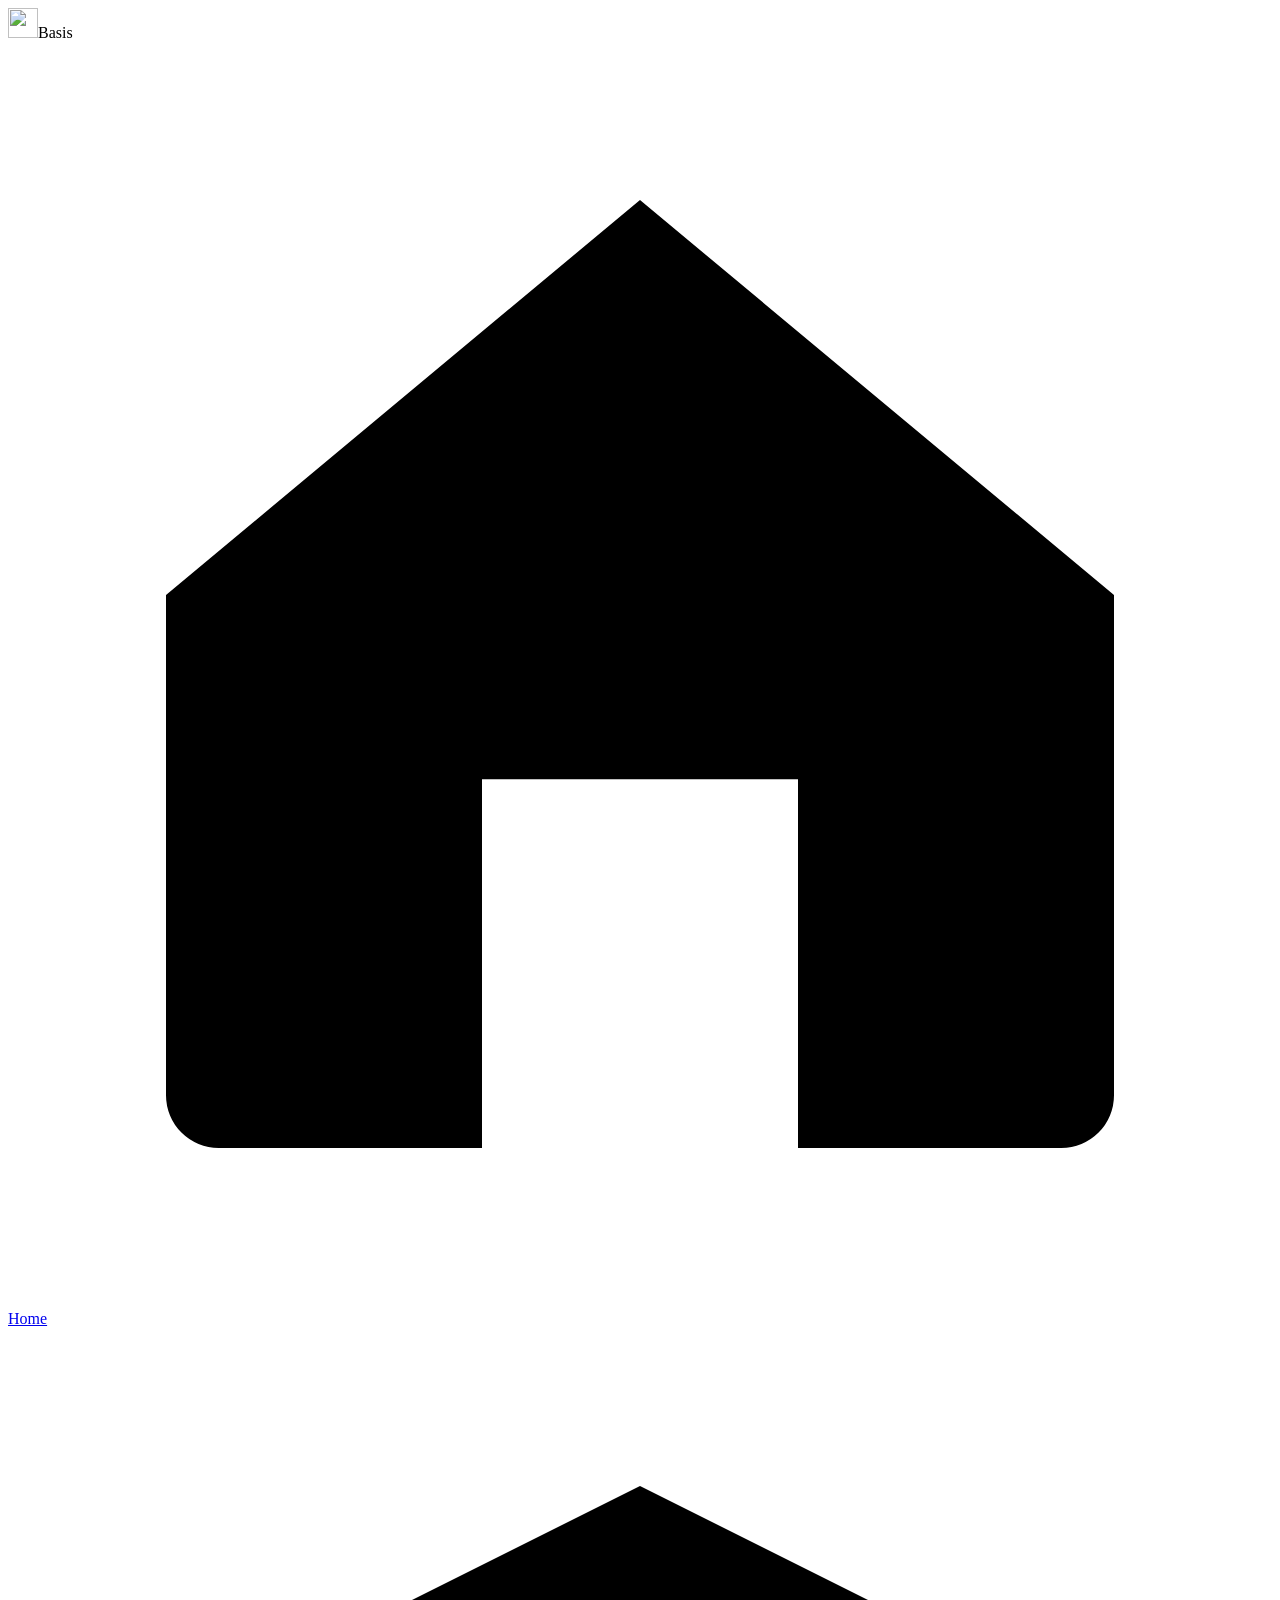
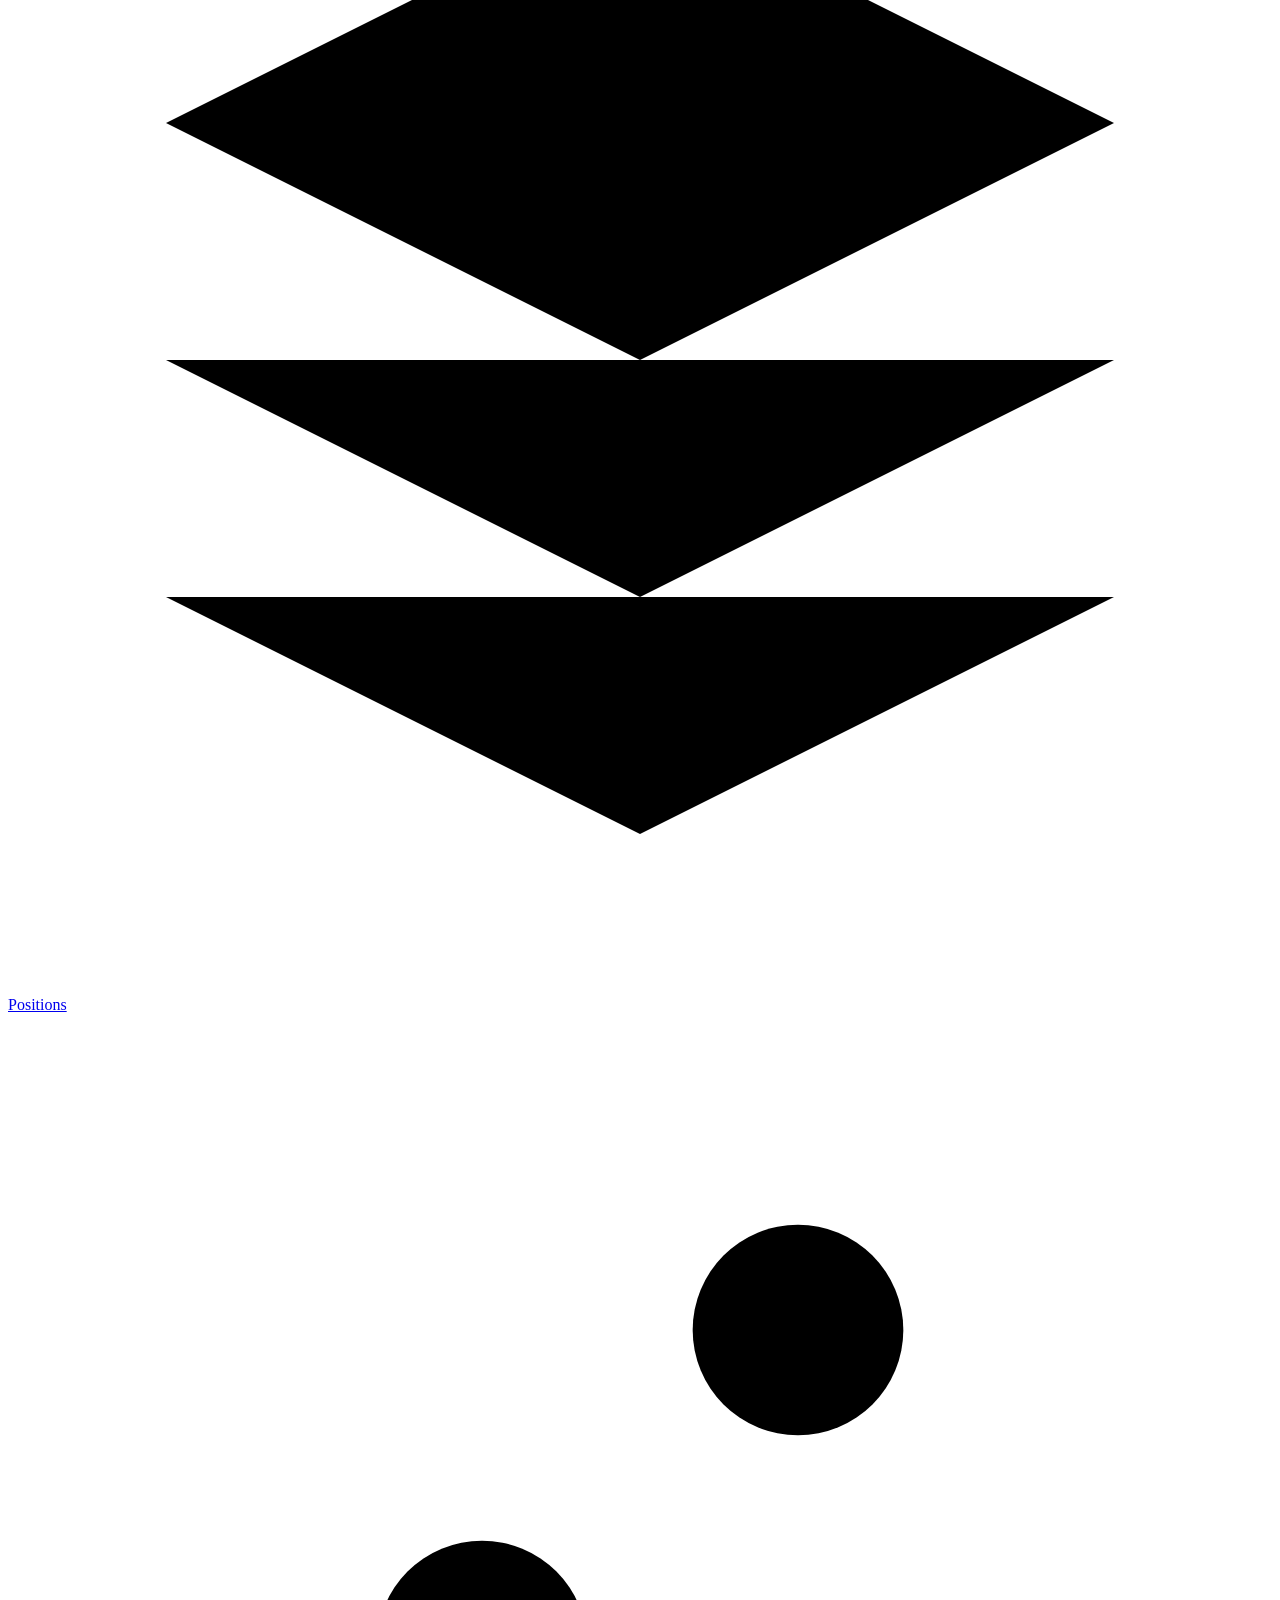
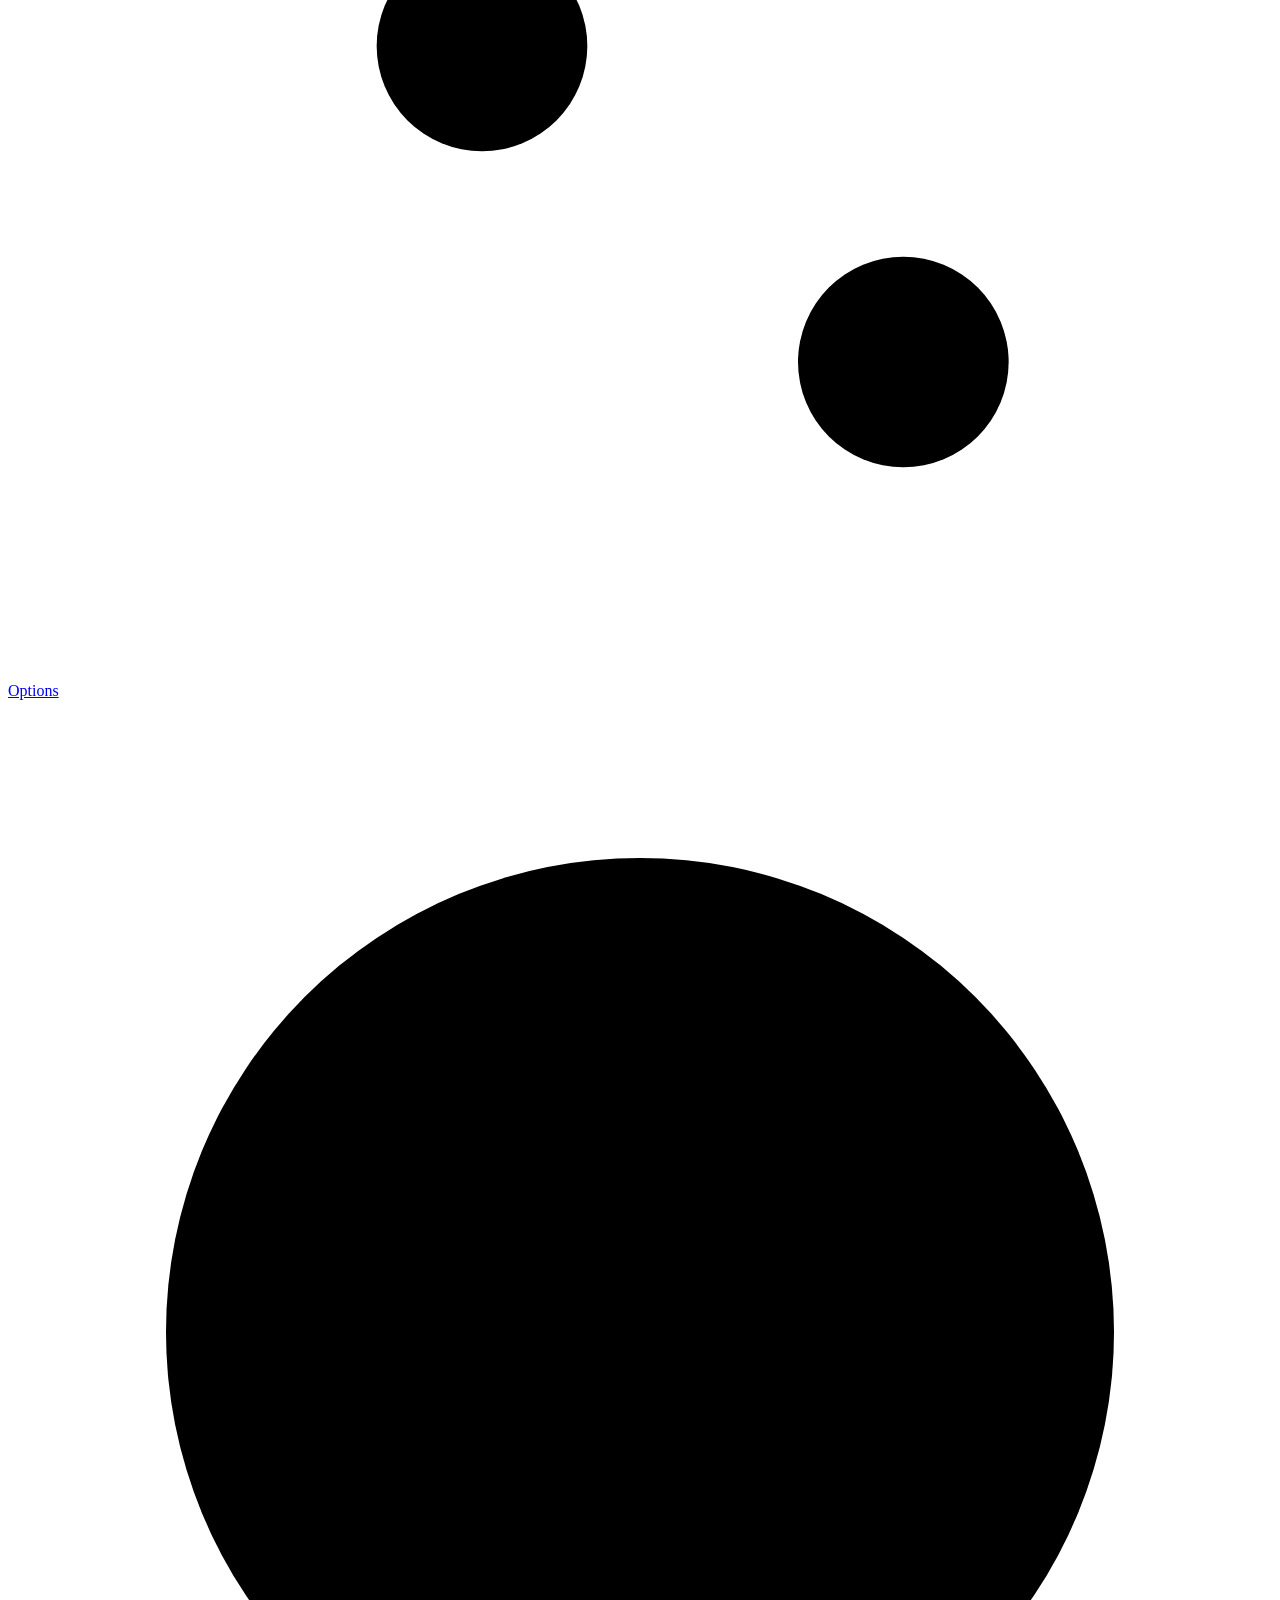
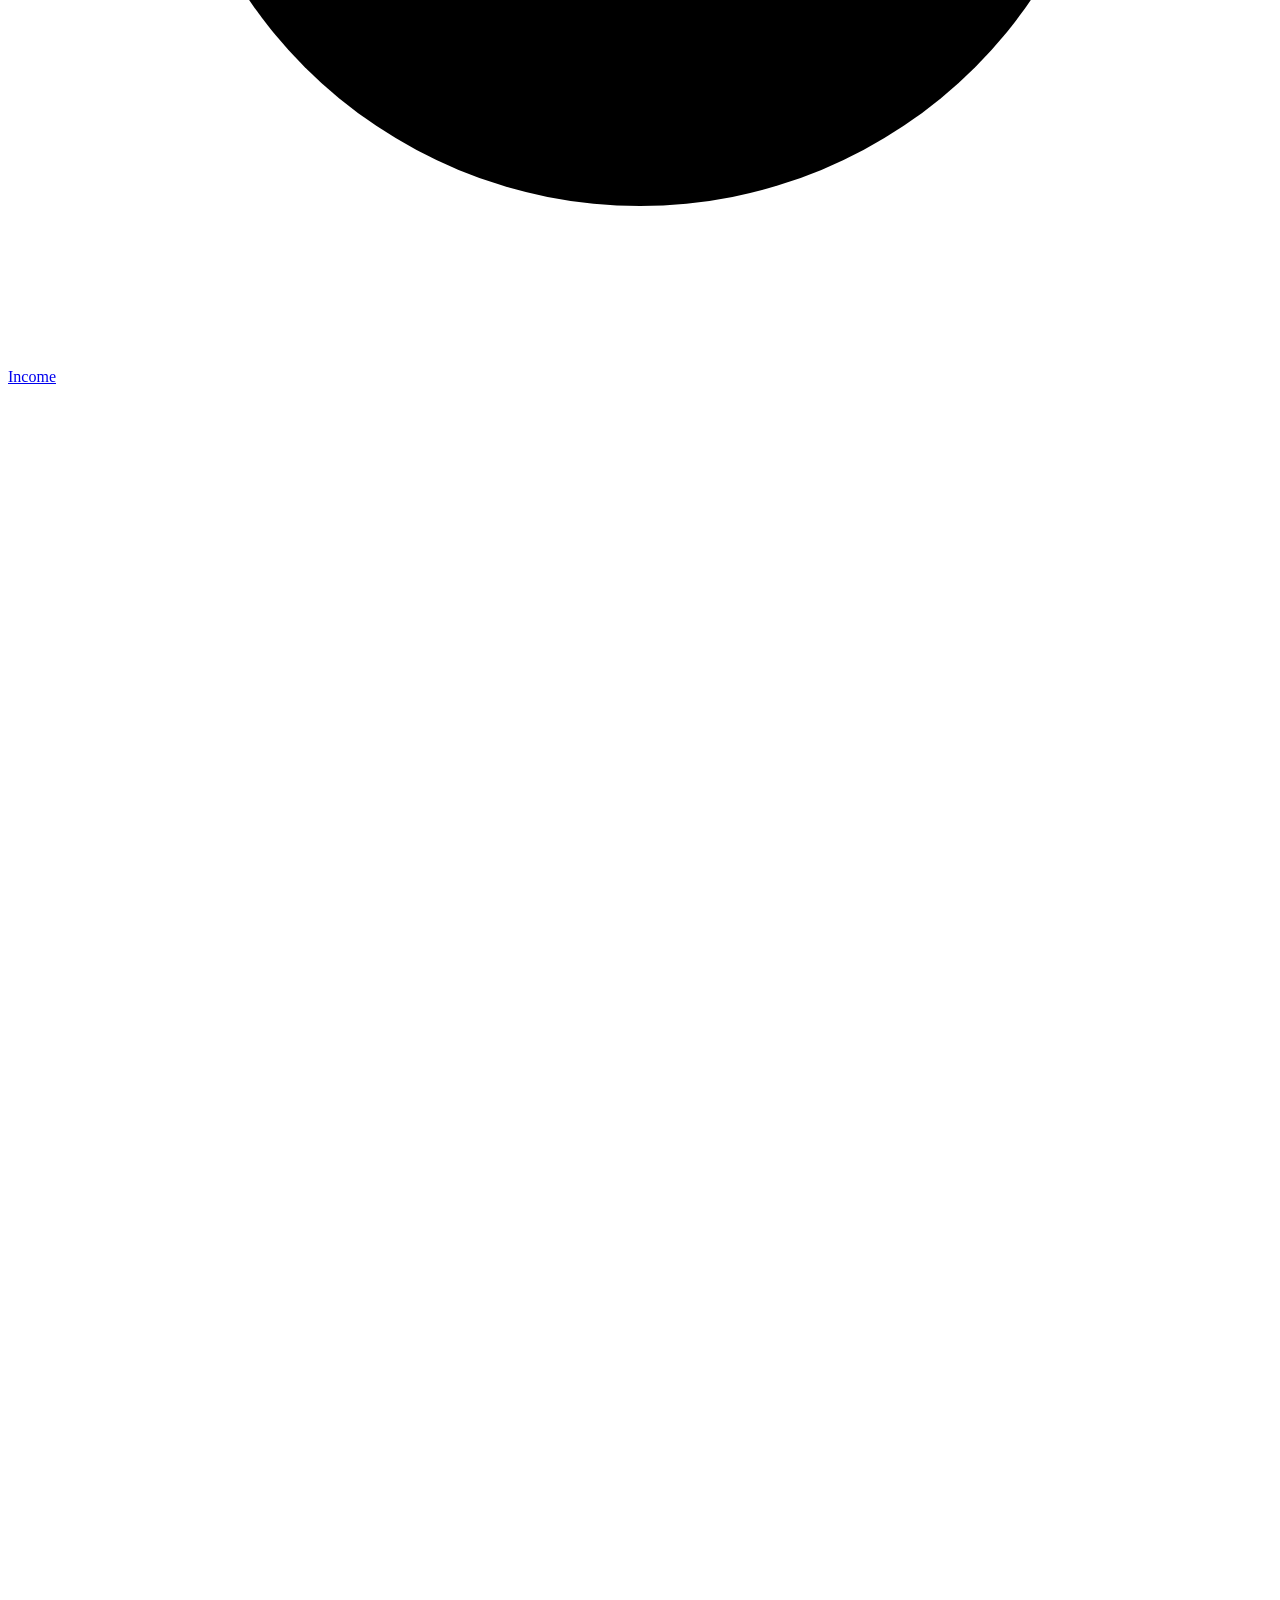
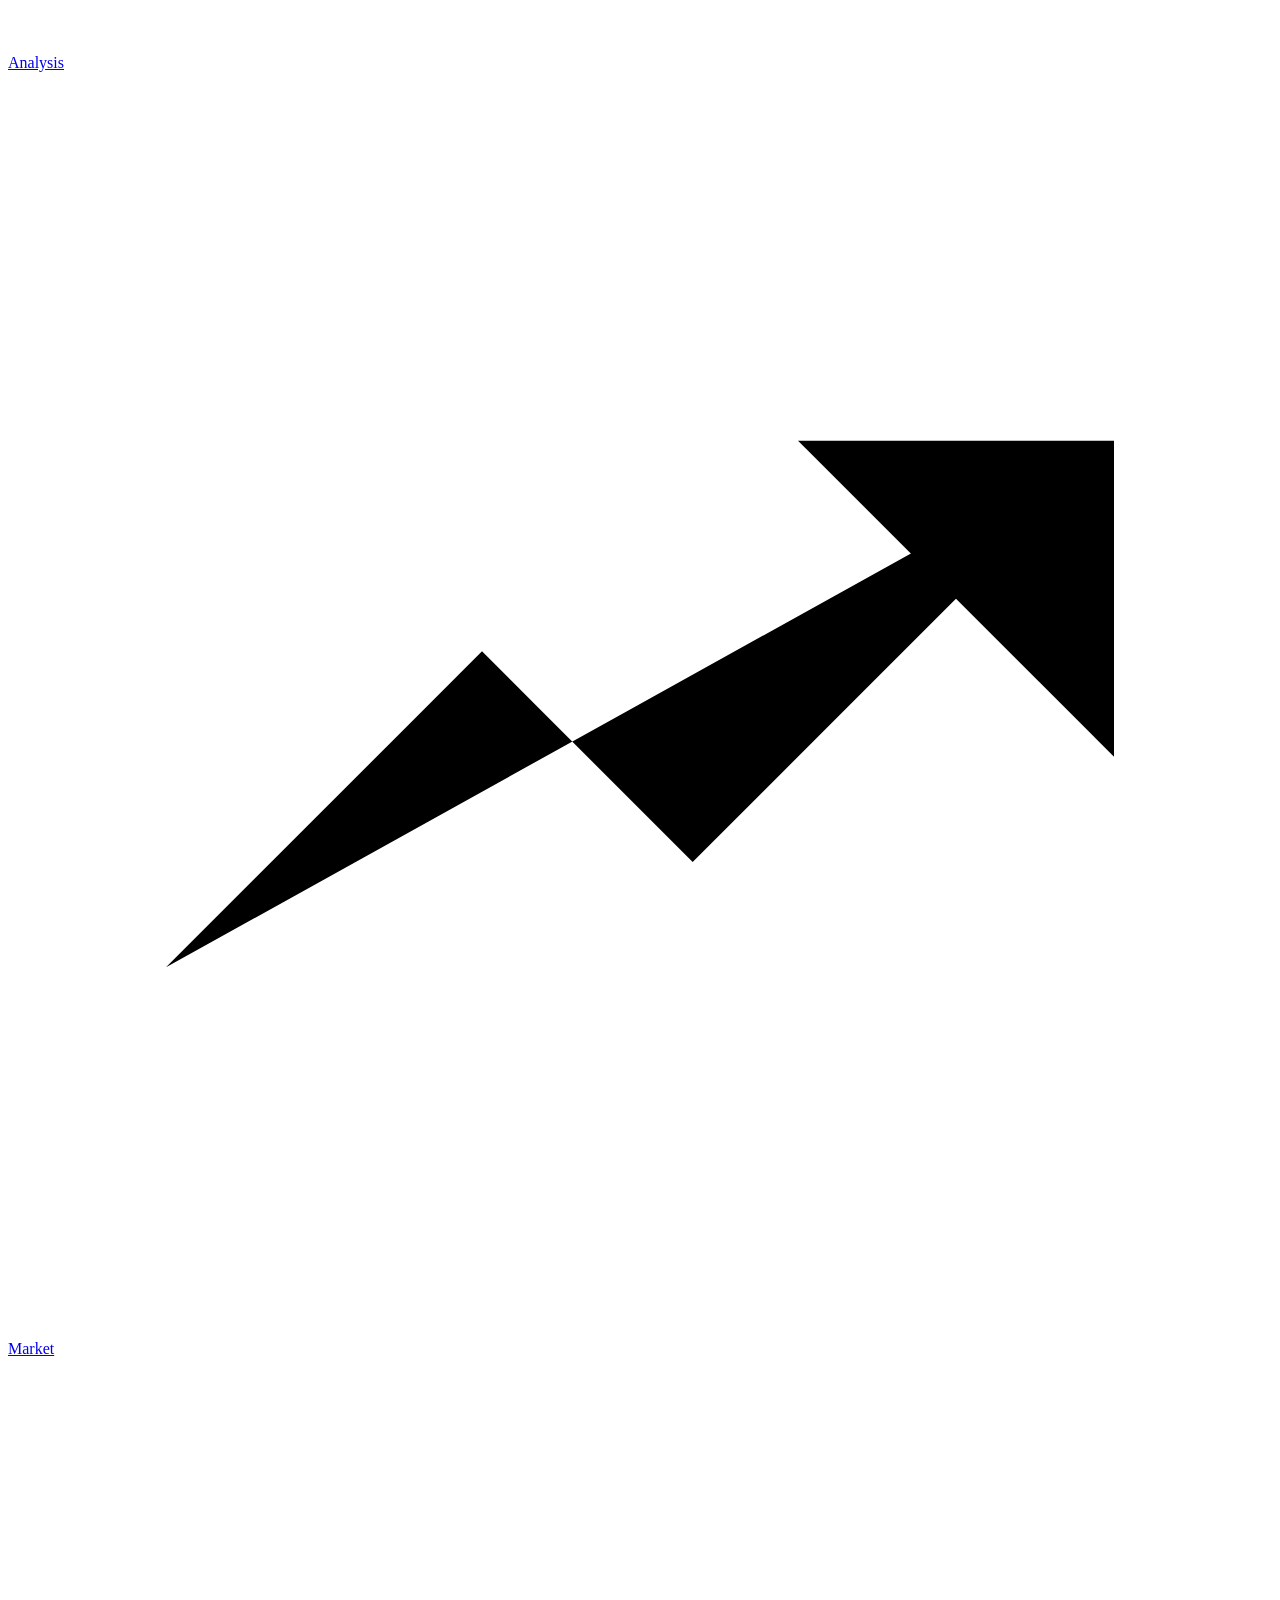
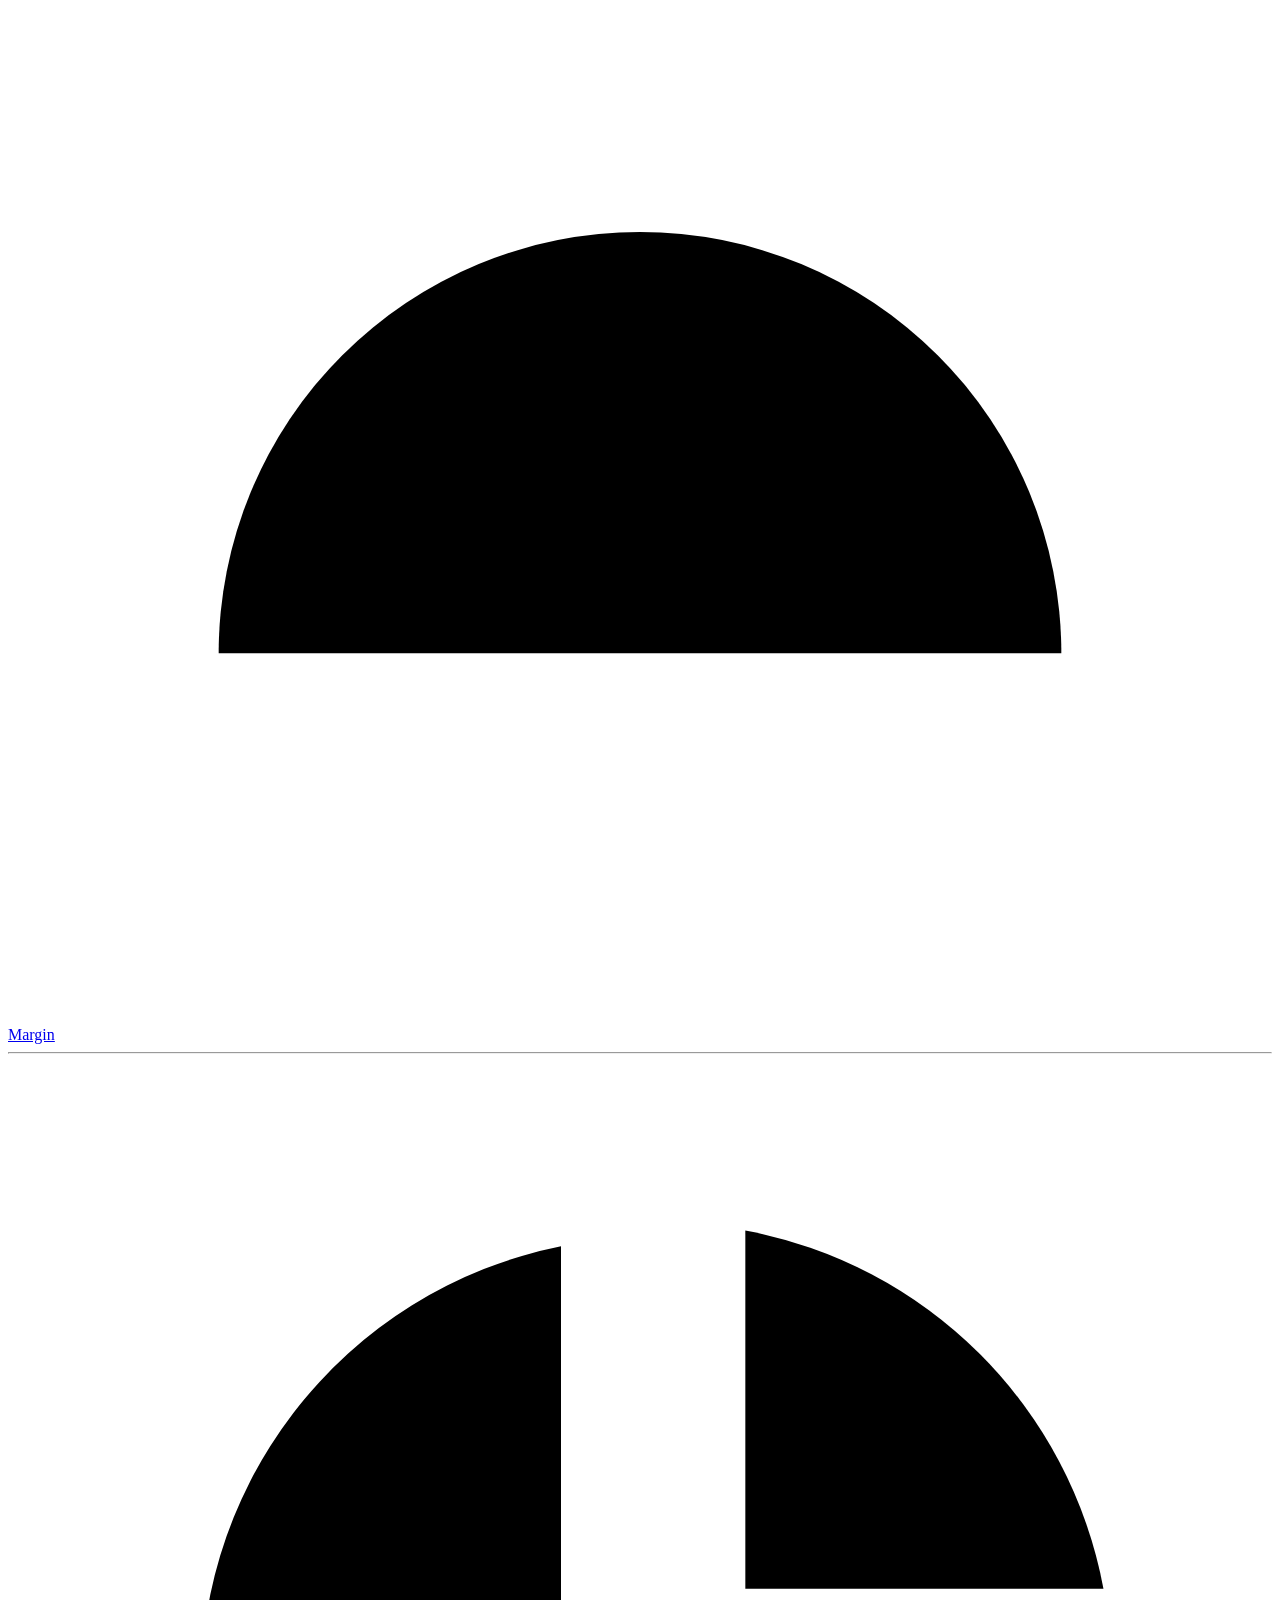
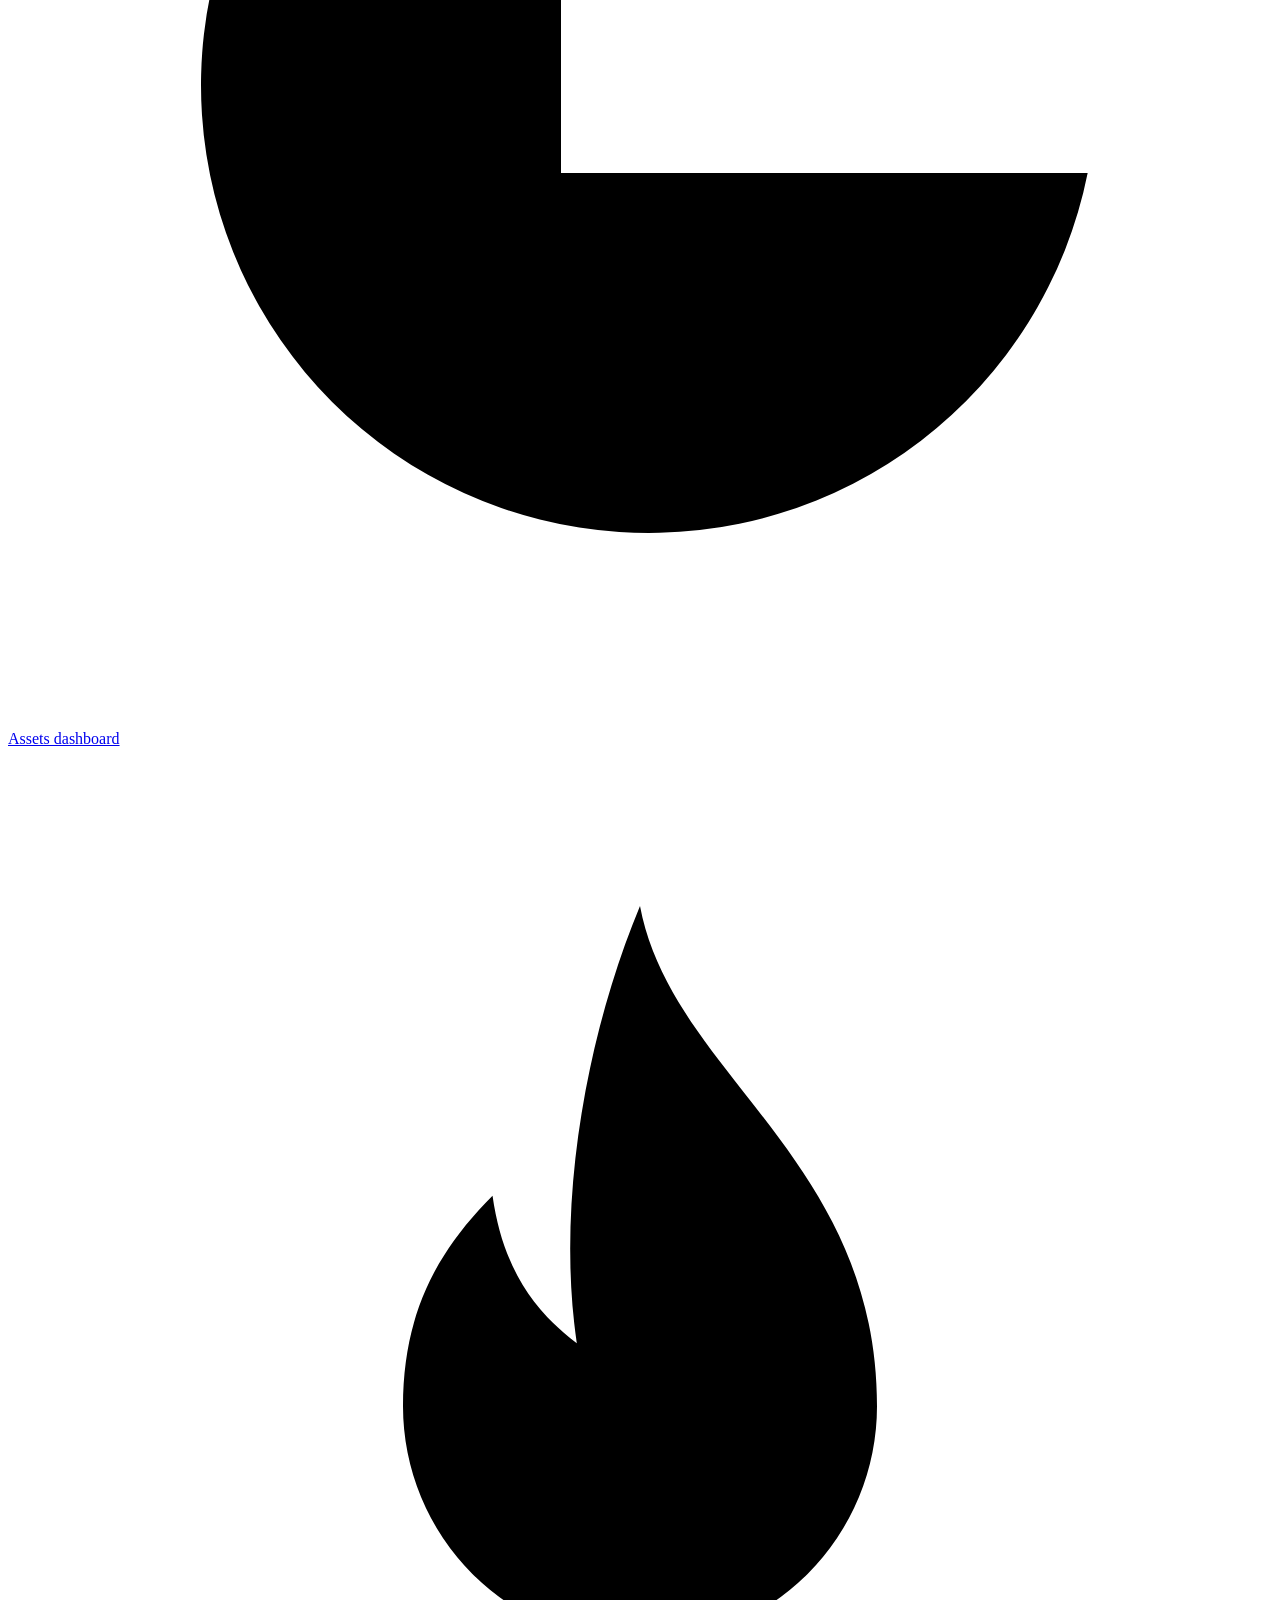
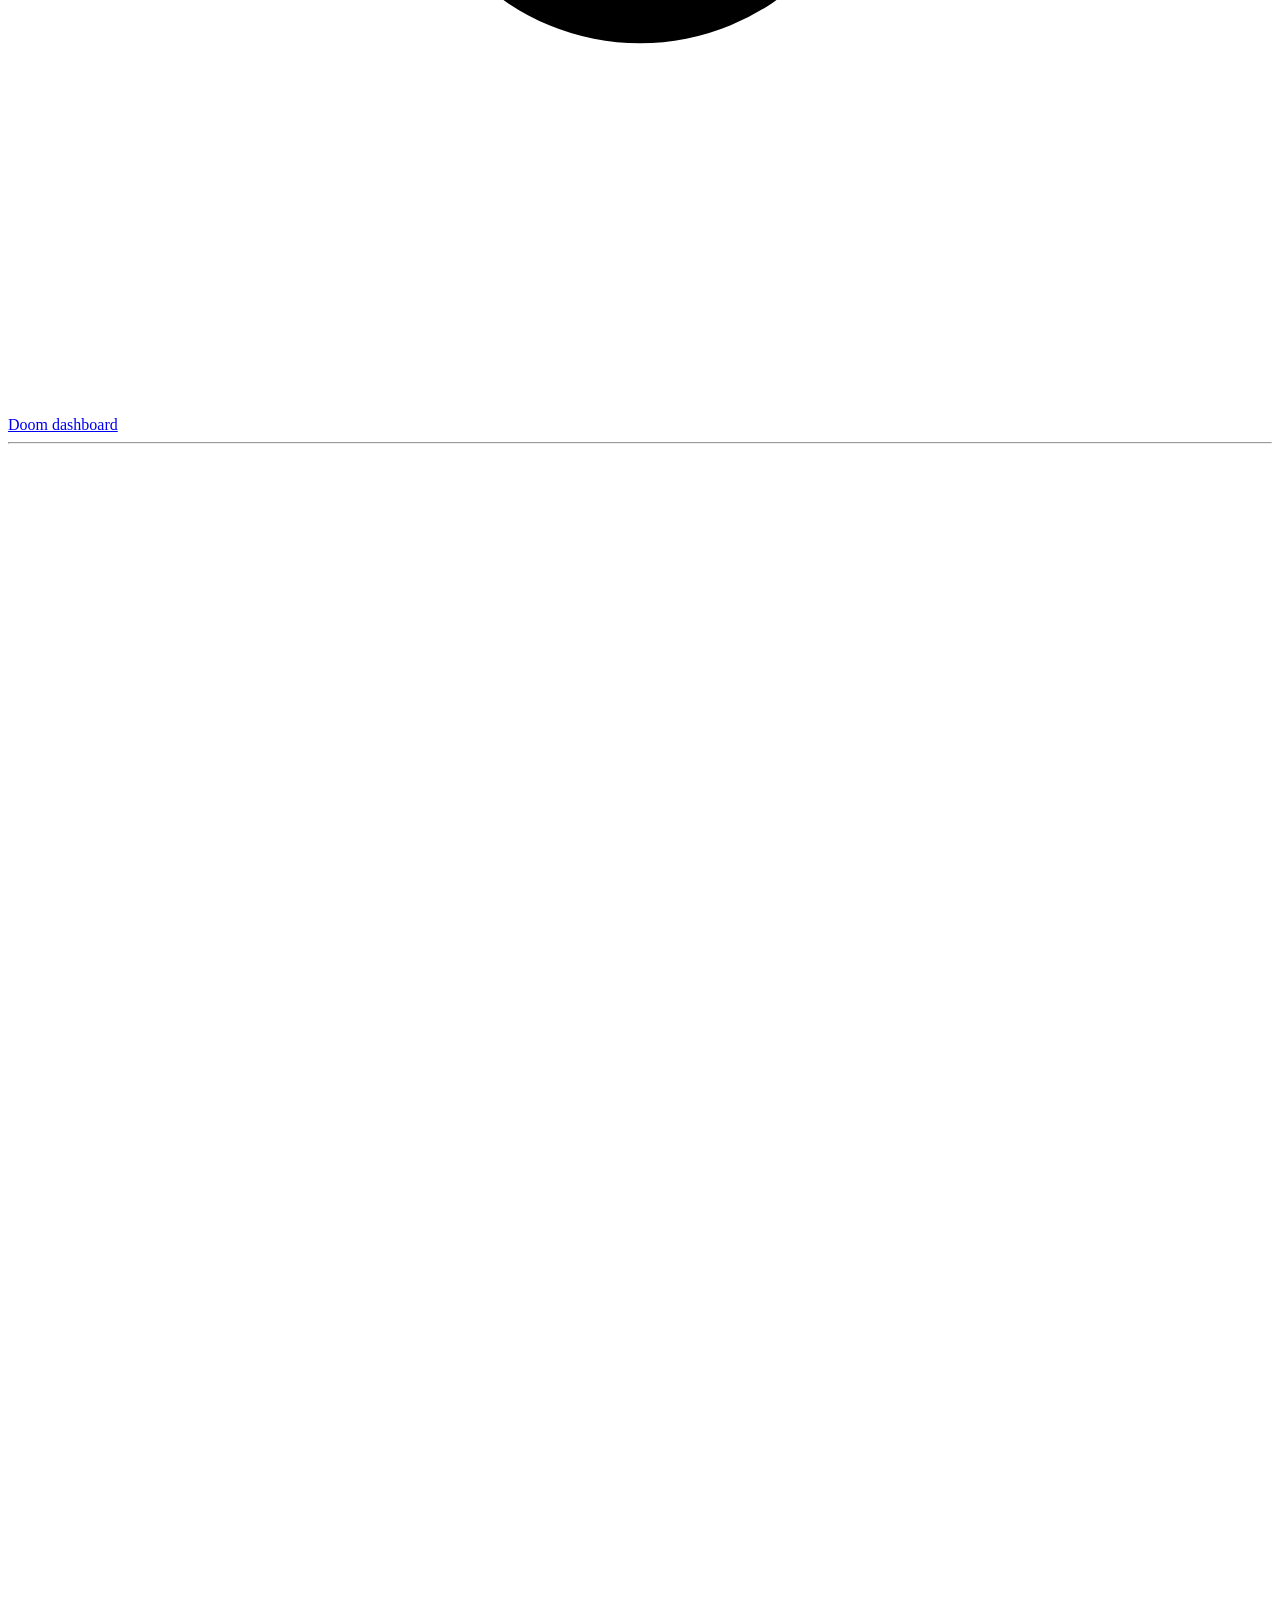
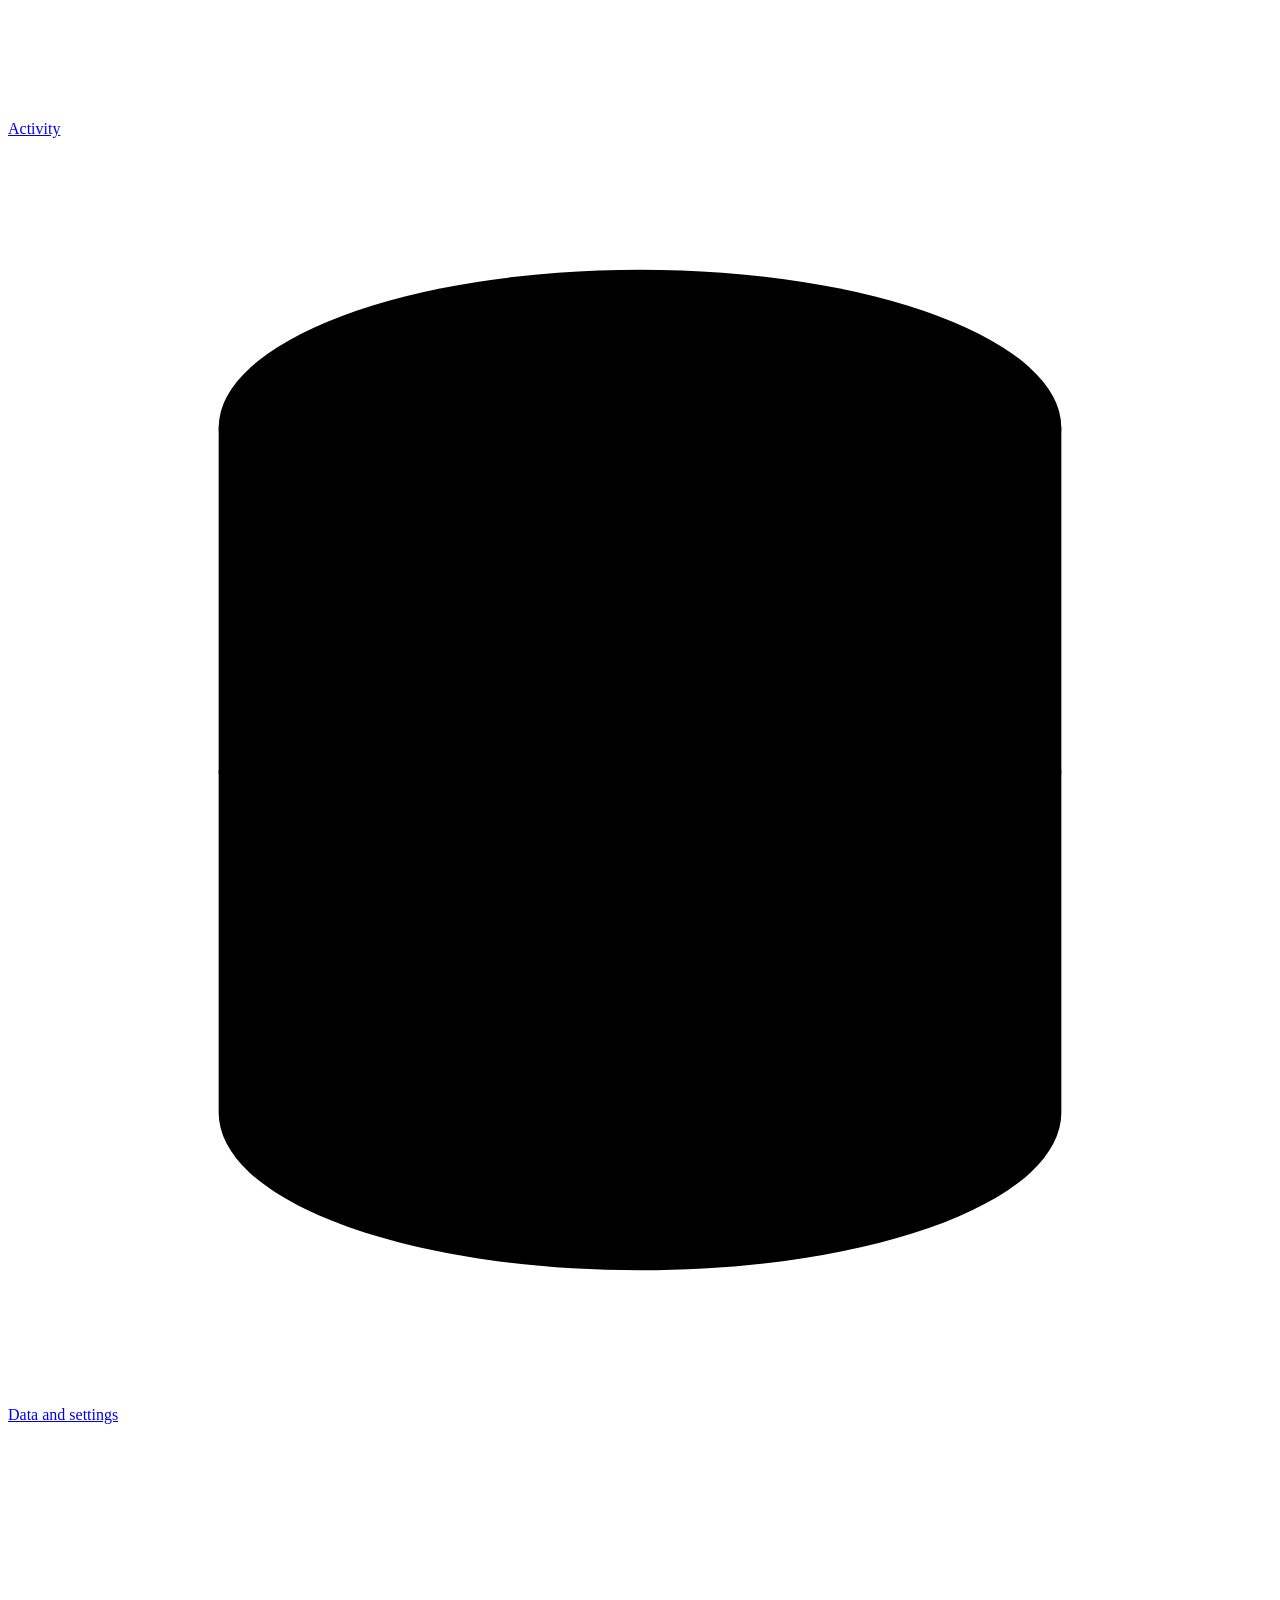
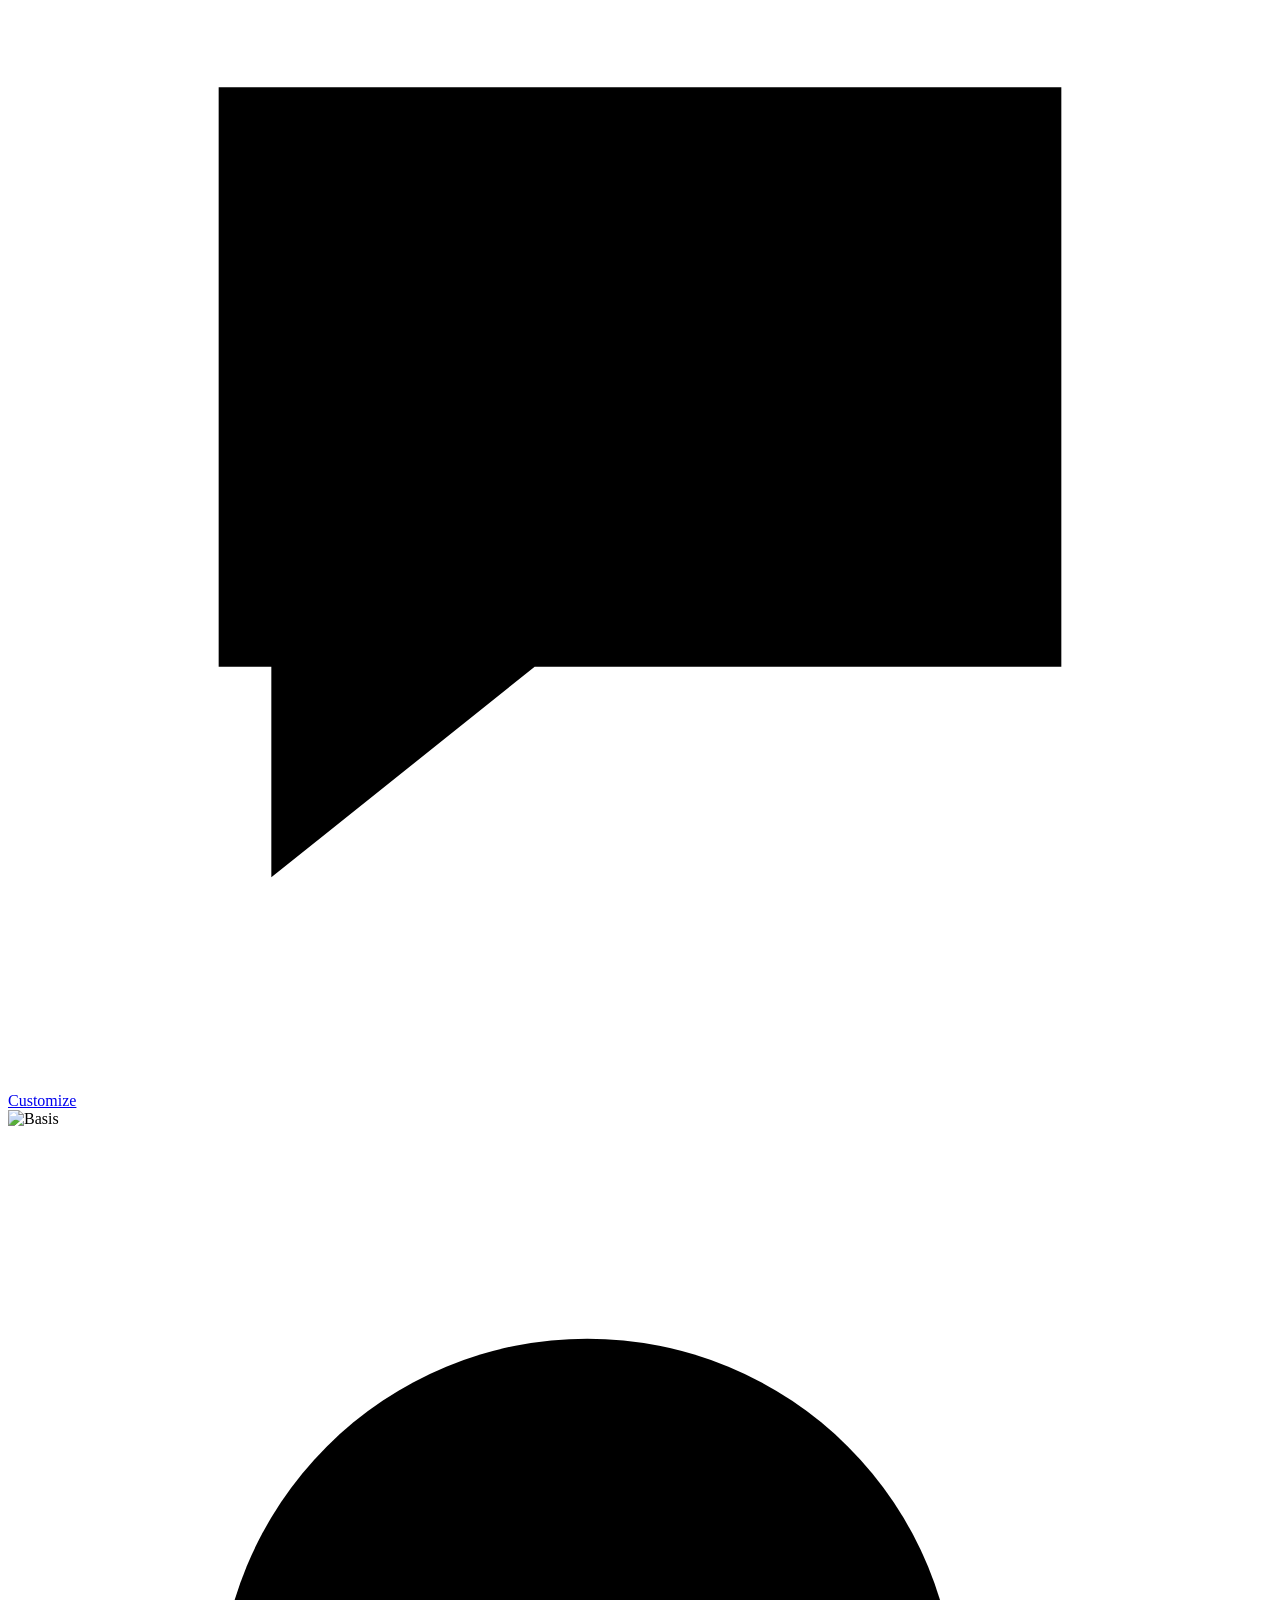
==== web/index.html @ 5807b5ec "Basis 1.0.0: portfolio dashboard, desktop program for Windows A portfolio dashboard that runs on you" ====
<!doctype html>
<html lang="en">
<head>
<meta charset="utf-8">
<meta name="viewport" content="width=device-width, initial-scale=1, viewport-fit=cover">
<title>Basis</title>
<meta name="theme-color" content="#0A0A14">
<meta name="apple-mobile-web-app-capable" content="yes">
<meta name="mobile-web-app-capable" content="yes">
<meta name="apple-mobile-web-app-status-bar-style" content="black-translucent">
<meta name="apple-mobile-web-app-title" content="Basis">
<link rel="icon" href="/static/icon.svg" type="image/svg+xml">
<link rel="apple-touch-icon" href="/static/apple-touch-icon.png">
<link rel="manifest" href="/static/manifest.webmanifest">
<link rel="stylesheet" href="/static/fonts/fonts.css">
<link rel="stylesheet" href="/static/app.css">
</head>
<body>
<div class="shell">
  <nav class="side" id="side" aria-label="Sections">
    <div class="brand"><img src="/static/icon.svg" alt="" width="30" height="30"><span>Basis</span></div>
    <a href="/" data-page="home"><svg viewBox="0 0 24 24" aria-hidden="true"><path d="M3 10.5 12 3l9 7.5V20a1 1 0 0 1-1 1h-5v-7H9v7H4a1 1 0 0 1-1-1z"/></svg><span>Home</span></a>
    <a href="/positions" data-page="positions"><svg viewBox="0 0 24 24" aria-hidden="true"><path d="m12 3 9 4.5-9 4.5-9-4.5z"/><path d="m3 12 9 4.5 9-4.5"/><path d="m3 16.5 9 4.5 9-4.5"/></svg><span>Positions</span></a>
    <a href="/options" data-page="options"><svg viewBox="0 0 24 24" aria-hidden="true"><path d="M4 6h9m4 0h3M4 12h3m4 0h9M4 18h11m4 0h1"/><circle cx="15" cy="6" r="2"/><circle cx="9" cy="12" r="2"/><circle cx="17" cy="18" r="2"/></svg><span>Options</span></a>
    <a href="/income" data-page="income"><svg viewBox="0 0 24 24" aria-hidden="true"><circle cx="12" cy="12" r="9"/><path d="M15 9.5c-.5-1-1.6-1.5-3-1.5-1.7 0-3 .8-3 2s1 1.8 3 2 3 .8 3 2-1.3 2-3 2c-1.4 0-2.5-.5-3-1.5M12 6v12"/></svg><span>Income</span></a>
    <a href="/analysis" data-page="analysis"><svg viewBox="0 0 24 24" aria-hidden="true"><path d="M5 20V11M12 20V4M19 20v-6M2.5 20h19"/></svg><span>Analysis</span></a>
    <a href="/market" data-page="market"><svg viewBox="0 0 24 24" aria-hidden="true"><path d="m3 17 6-6 4 4 8-8"/><path d="M15 7h6v6"/></svg><span>Market</span></a>
    <a href="/risk" data-page="risk"><svg viewBox="0 0 24 24" aria-hidden="true"><path d="M4 17a8 8 0 1 1 16 0"/><path d="m12 17 4-6"/><path d="M4 20h16"/></svg><span>Margin</span></a>
    <hr>
    <a href="/assets" data-page="assets"><svg viewBox="0 0 24 24" aria-hidden="true"><path d="M20.5 13.5A8.5 8.5 0 1 1 10.5 3.5v10z"/><path d="M14 3.2a8.5 8.5 0 0 1 6.8 6.8H14z"/></svg><span>Assets dashboard</span></a>
    <a href="/doom" data-page="doom"><svg viewBox="0 0 24 24" aria-hidden="true"><path d="M12 3c.6 3.2 4.5 4.8 4.5 9.5a4.5 4.5 0 0 1-9 0c0-1.7.6-2.9 1.7-4 .2 1.4.8 2.2 1.6 2.8C10.4 8.6 11 5.4 12 3z"/></svg><span>Doom dashboard</span></a>
    <hr>
    <a href="/activity" data-page="activity"><svg viewBox="0 0 24 24" aria-hidden="true"><path d="M8 6h13M8 12h13M8 18h13M3.5 6h.01M3.5 12h.01M3.5 18h.01"/></svg><span>Activity</span></a>
    <a href="/settings" data-page="settings"><svg viewBox="0 0 24 24" aria-hidden="true"><ellipse cx="12" cy="5.5" rx="8" ry="3"/><path d="M4 5.5v6.5c0 1.7 3.6 3 8 3s8-1.3 8-3V5.5"/><path d="M4 12v6.5c0 1.7 3.6 3 8 3s8-1.3 8-3V12"/></svg><span>Data and settings</span></a>
    <a href="/customize" data-page="customize"><svg viewBox="0 0 24 24" aria-hidden="true"><path d="M4 5h16v11H10l-5 4v-4H4z"/><path d="M8.5 9.5h7M8.5 12.5h4"/></svg><span>Customize</span></a>
  </nav>
  <div class="content">
    <header class="top">
      <img class="brand-m" src="/static/icon.svg" alt="Basis" width="30" height="30">
      <form class="search" id="searchForm" role="search">
        <svg viewBox="0 0 24 24" aria-hidden="true"><circle cx="11" cy="11" r="7"/><path d="m20 20-4-4"/></svg>
        <input type="text" id="searchBox" list="searchList" placeholder="Search a symbol" aria-label="Search a symbol" autocomplete="off" autocapitalize="characters" spellcheck="false">
        <datalist id="searchList"></datalist>
      </form>
      <div class="sp"></div>
      <div class="sync" id="syncInfo"></div>
      <button type="button" class="updbtn" id="updateBtn" hidden title="A new version of Basis"></button>
      <button type="button" class="iconbtn" id="censorBtn" aria-pressed="false" title="Hide dollar amounts">
        <svg class="eye-on" viewBox="0 0 24 24" aria-hidden="true"><path d="M2.5 12S6 5.5 12 5.5 21.5 12 21.5 12 18 18.5 12 18.5 2.5 12 2.5 12z"/><circle cx="12" cy="12" r="3"/></svg>
        <svg class="eye-off" viewBox="0 0 24 24" aria-hidden="true"><path d="M4 4l16 16"/><path d="M9.5 5.9A9.6 9.6 0 0 1 12 5.5c6 0 9.5 6.5 9.5 6.5a17 17 0 0 1-3 3.8M6.2 7.6A17 17 0 0 0 2.5 12S6 18.5 12 18.5c1.3 0 2.5-.3 3.6-.8"/><path d="M9.9 9.9a3 3 0 0 0 4.2 4.2"/></svg>
      </button>
    </header>
    <main id="main" tabindex="-1"><div class="loading">Loading</div></main>
  </div>
  <nav class="tabbar" aria-label="Sections">
    <a href="/" data-page="home">Home</a>
    <a href="/positions" data-page="positions">Positions</a>
    <a href="/options" data-page="options">Options</a>
    <a href="/income" data-page="income">Income</a>
    <button type="button" id="moreBtn" data-page="more">More</button>
  </nav>
</div>
<div class="sheet-back" id="sheetBack" hidden></div>
<section class="sheet" id="sheet" hidden aria-modal="true" role="dialog"></section>
<div class="tip" id="tip" hidden></div>
<script src="/static/app.js"></script>
</body>
</html>
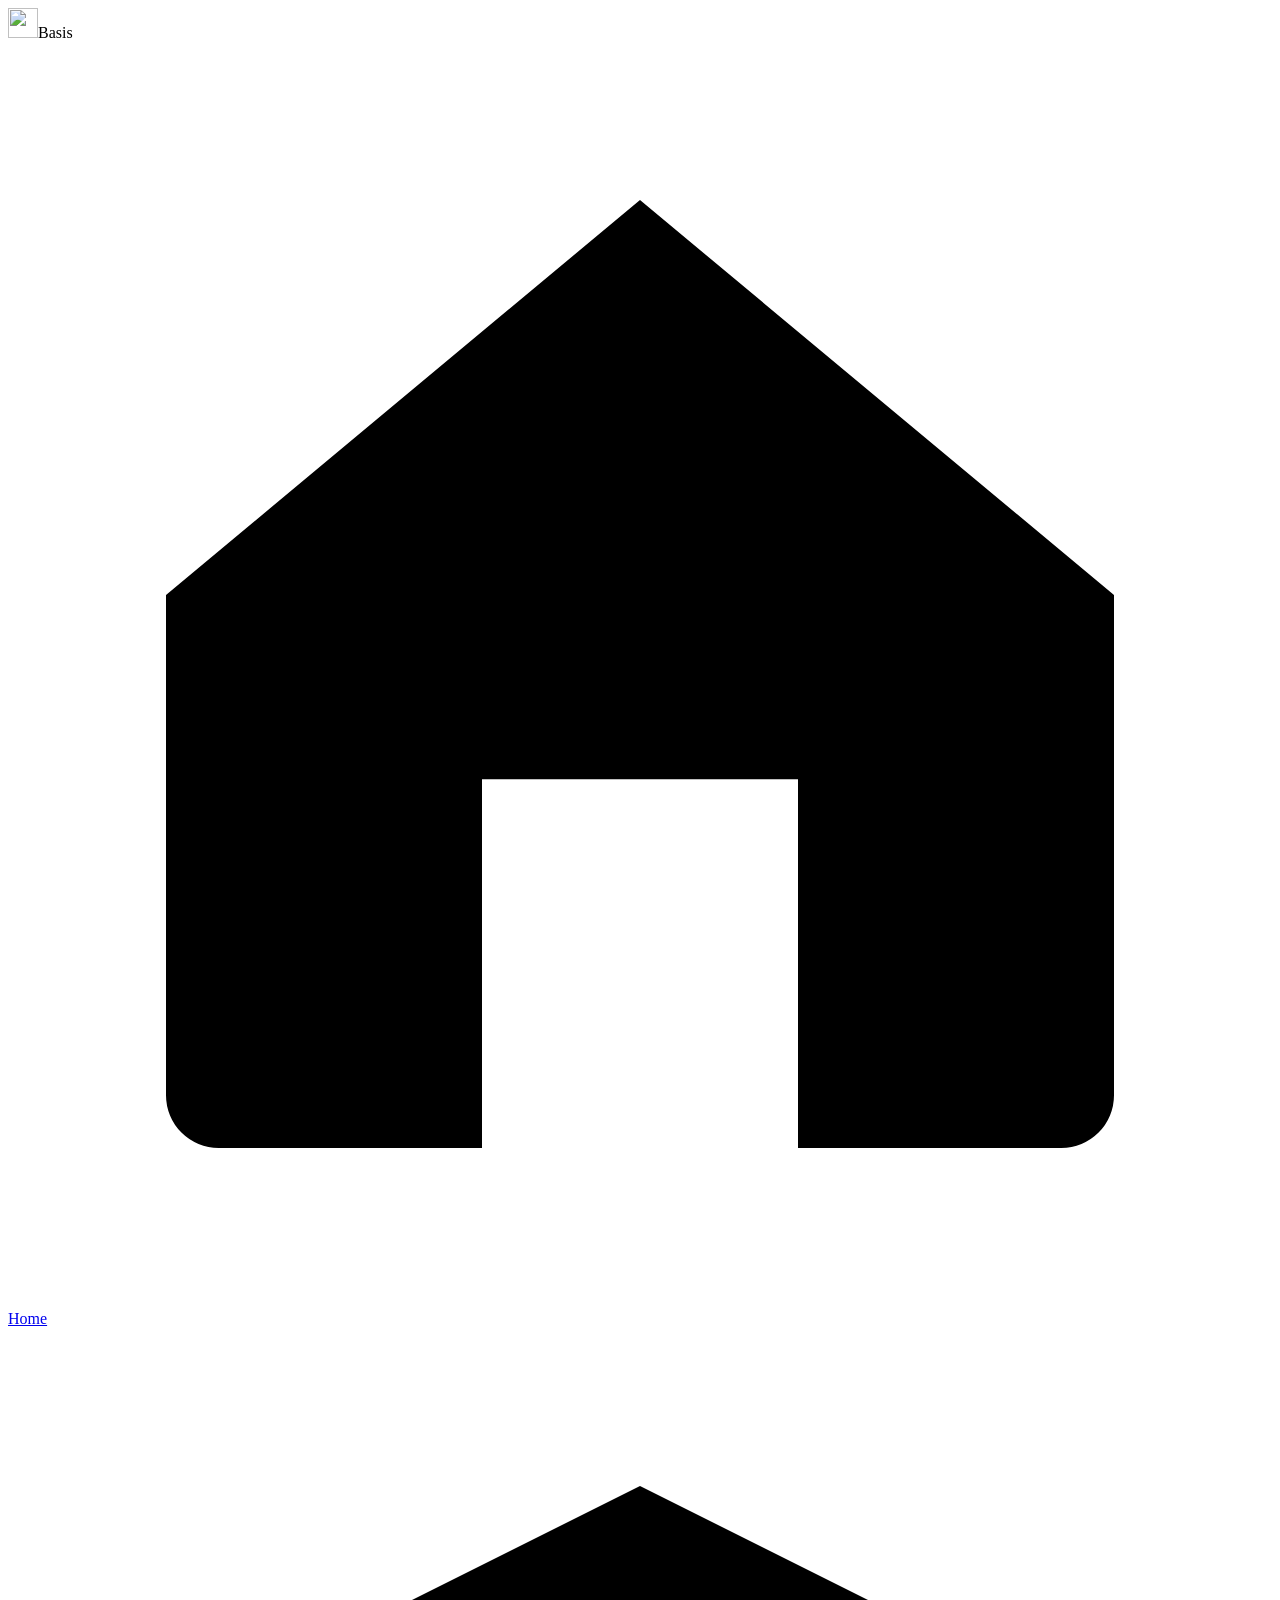
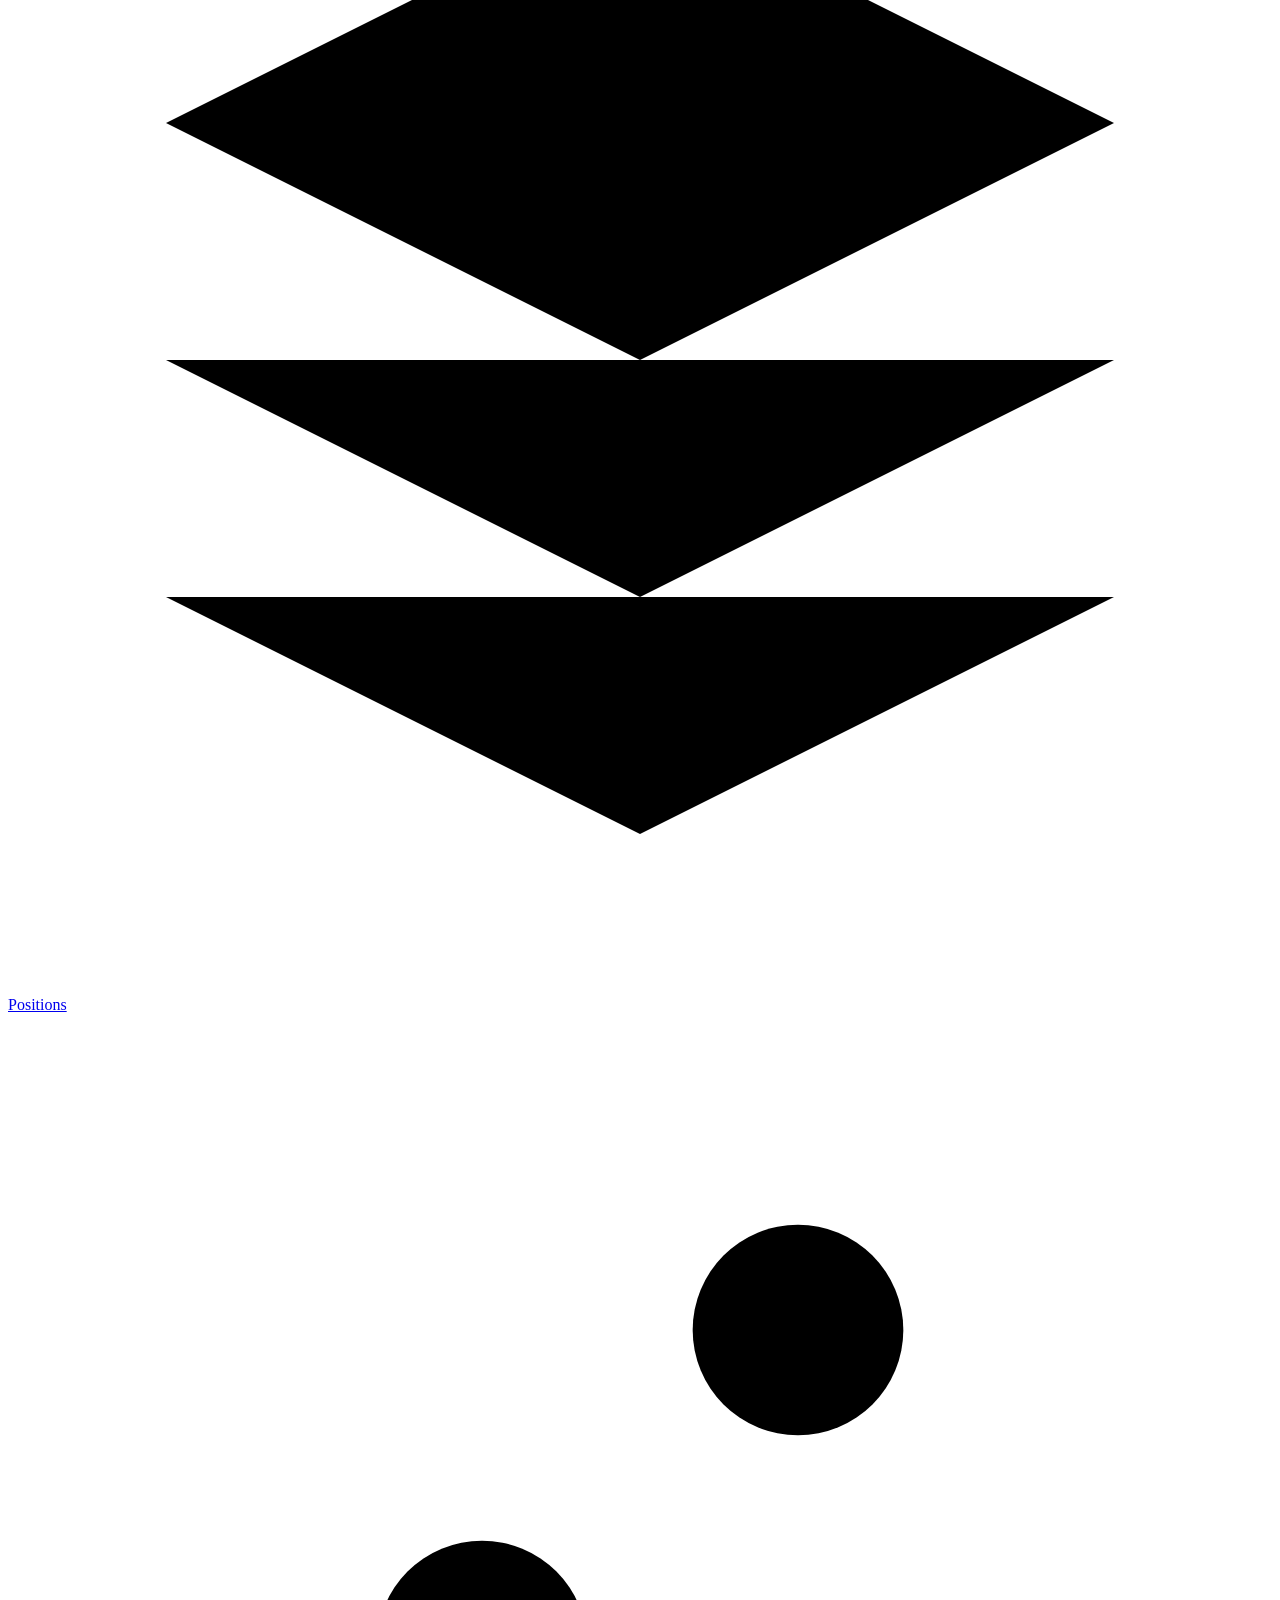
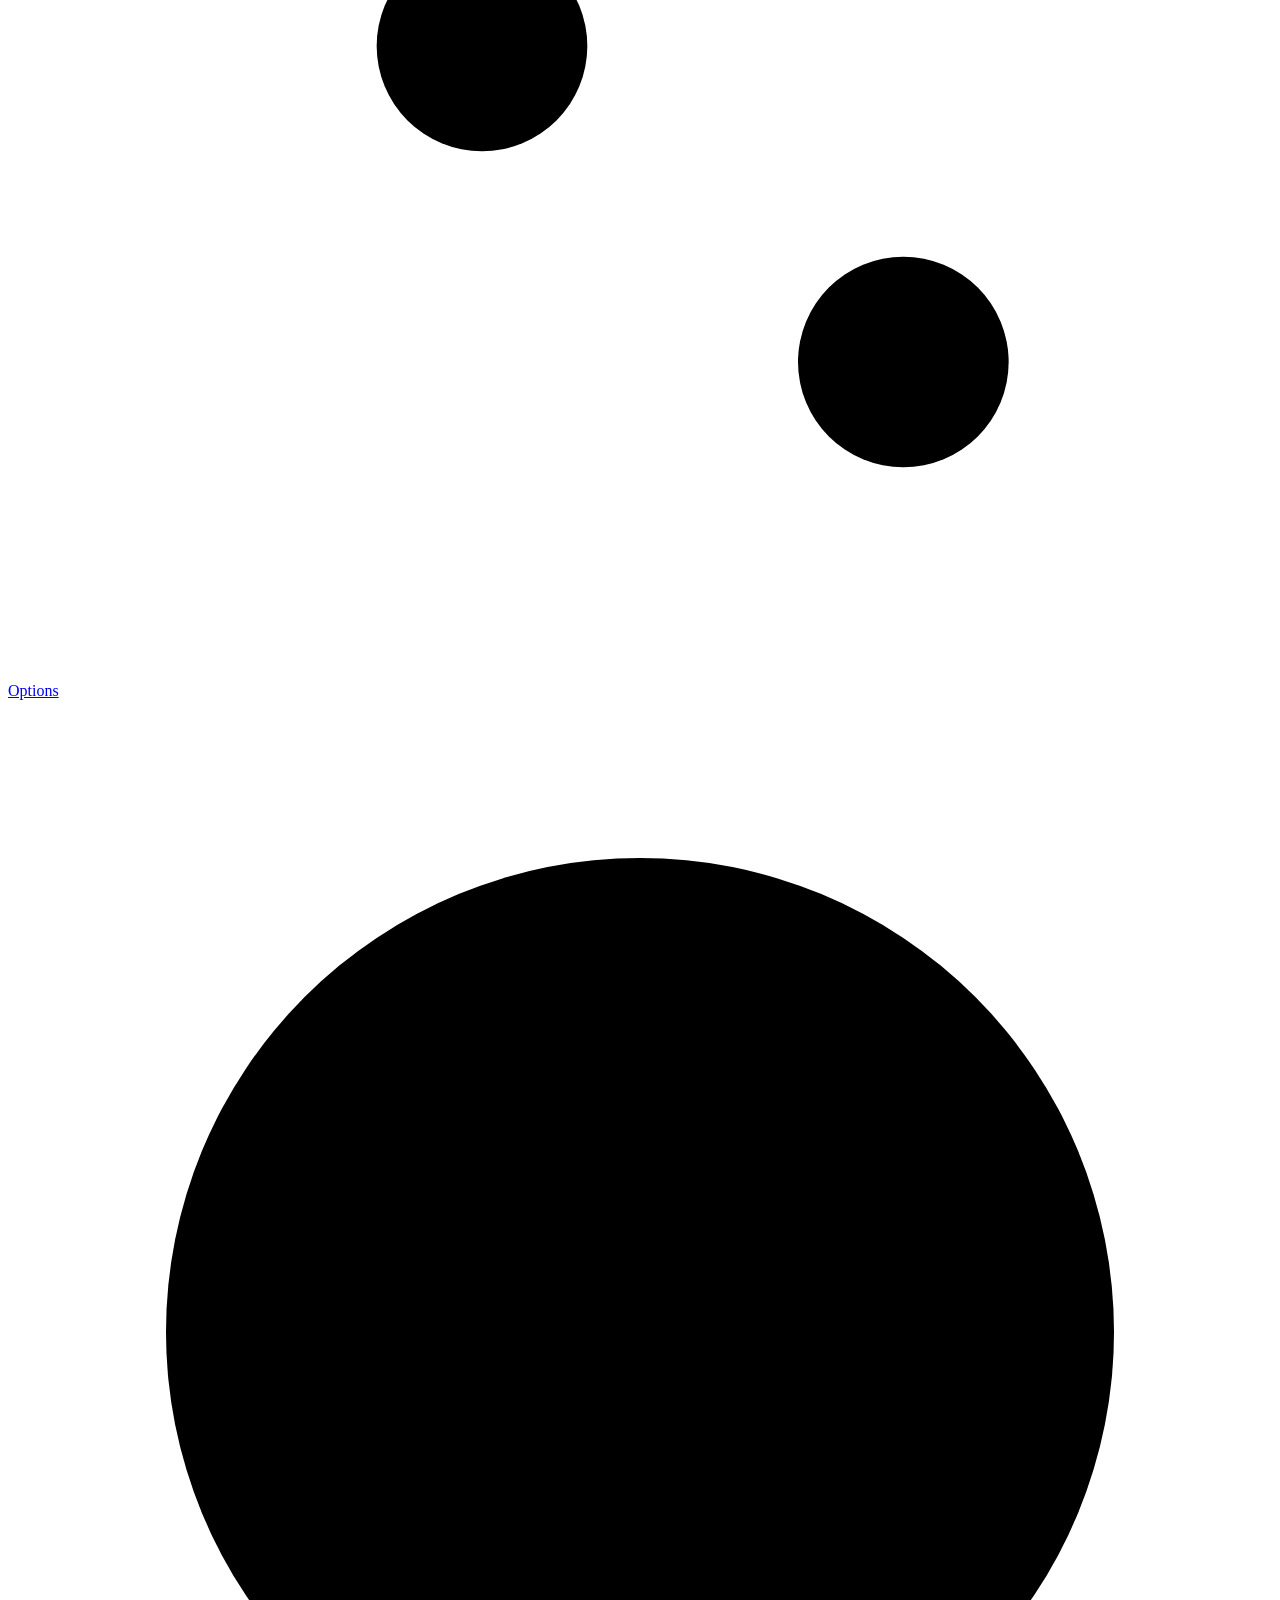
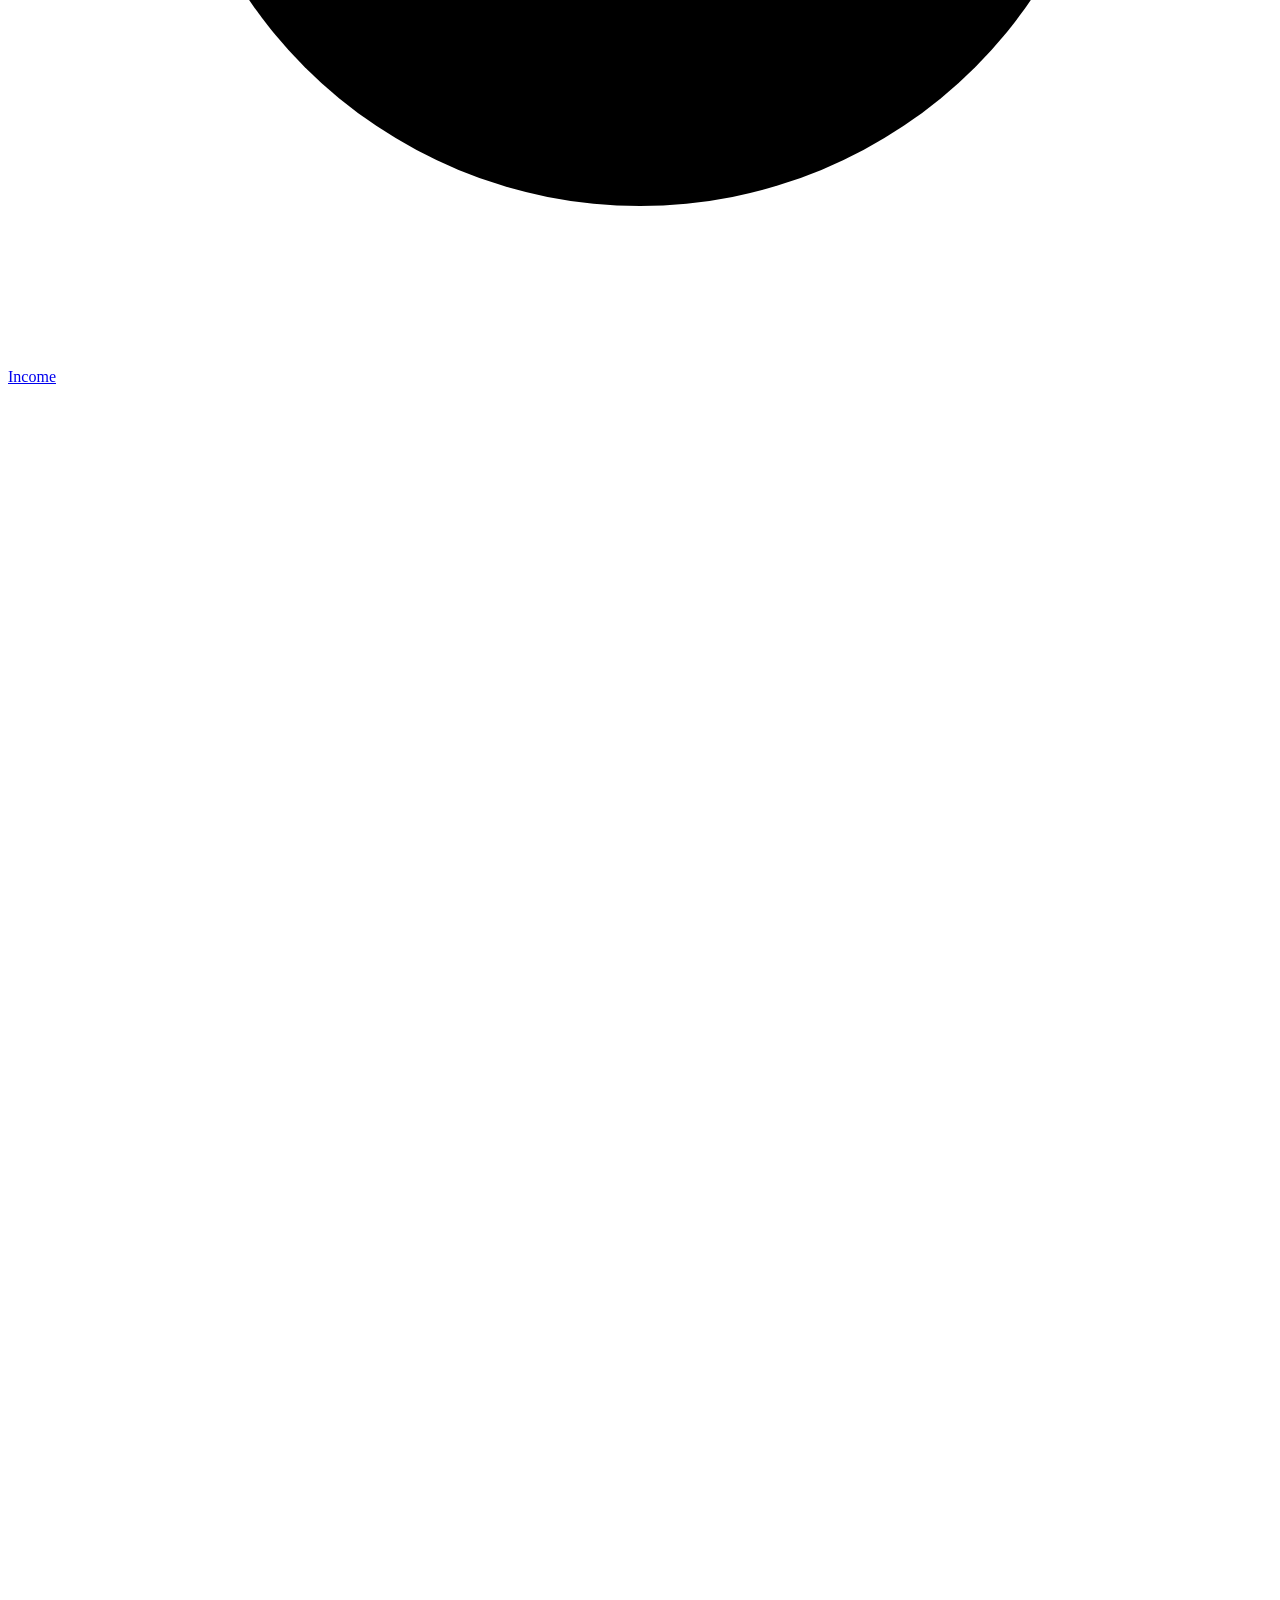
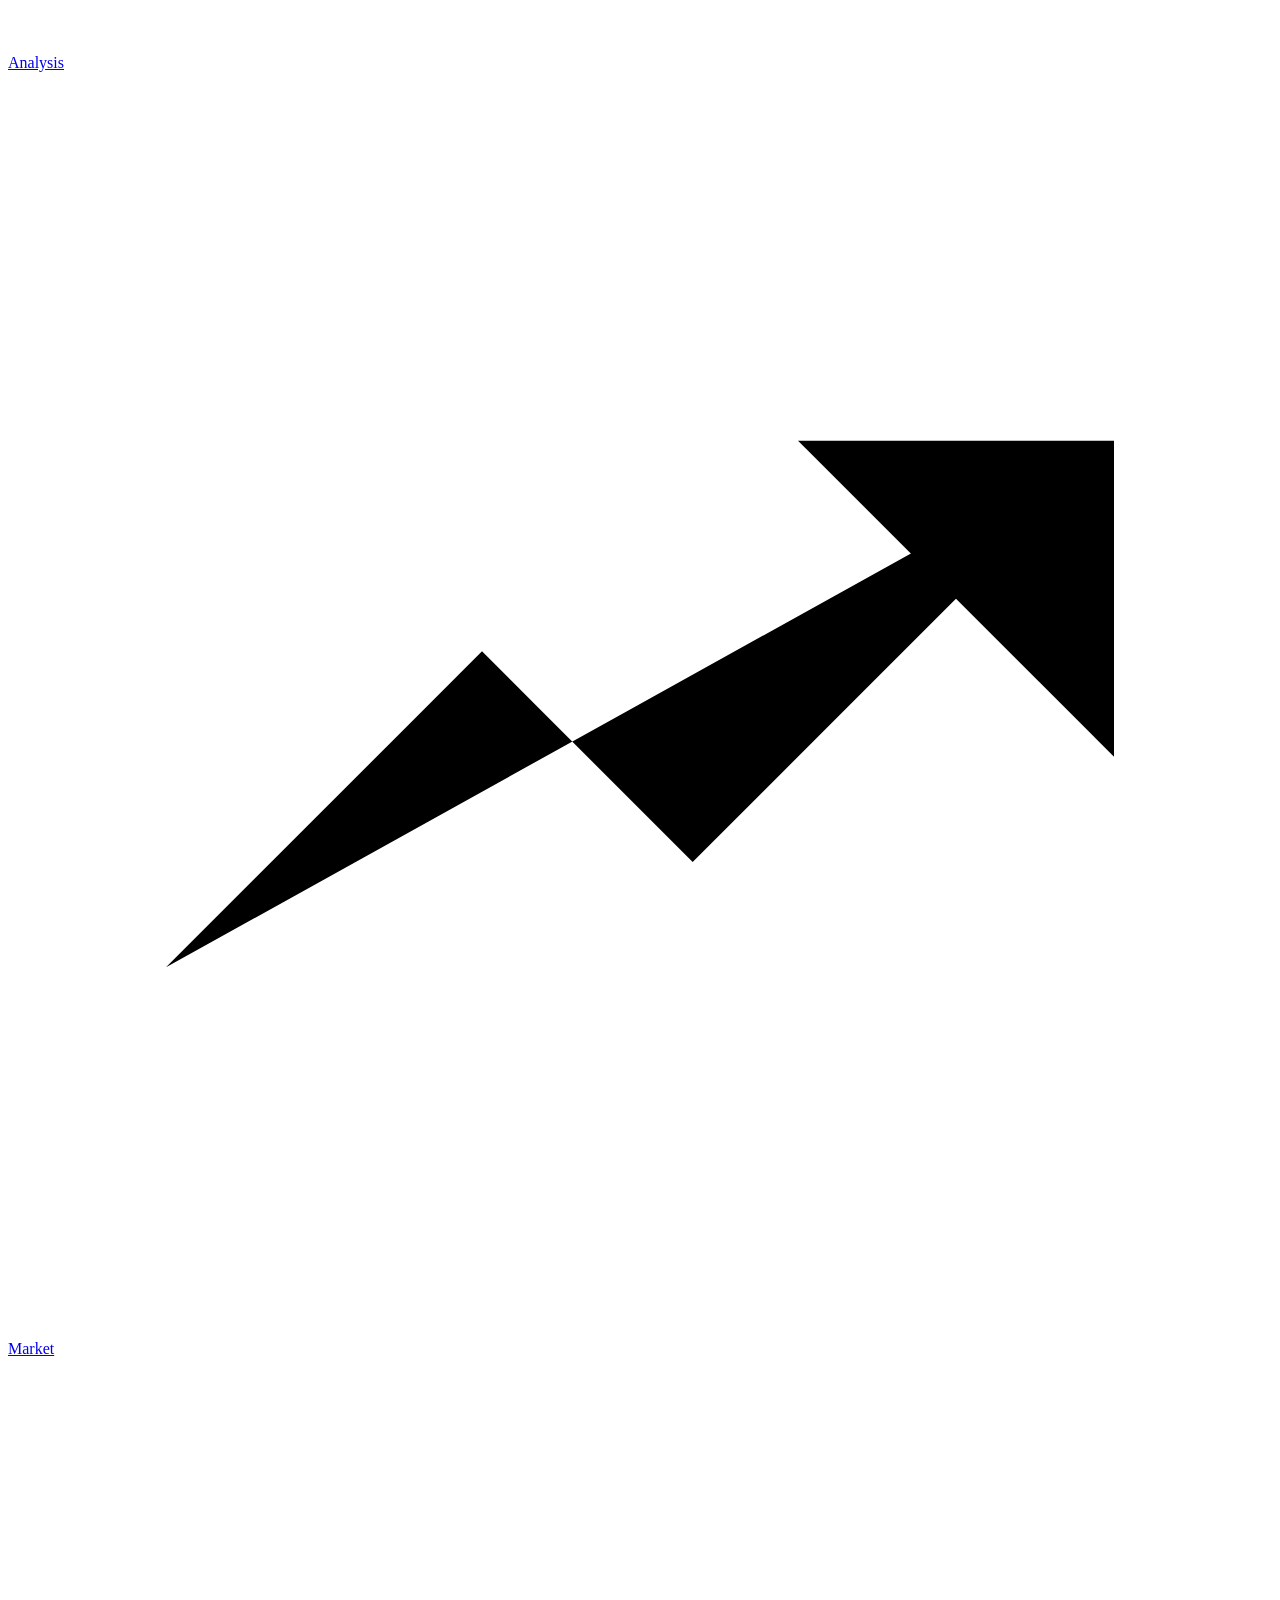
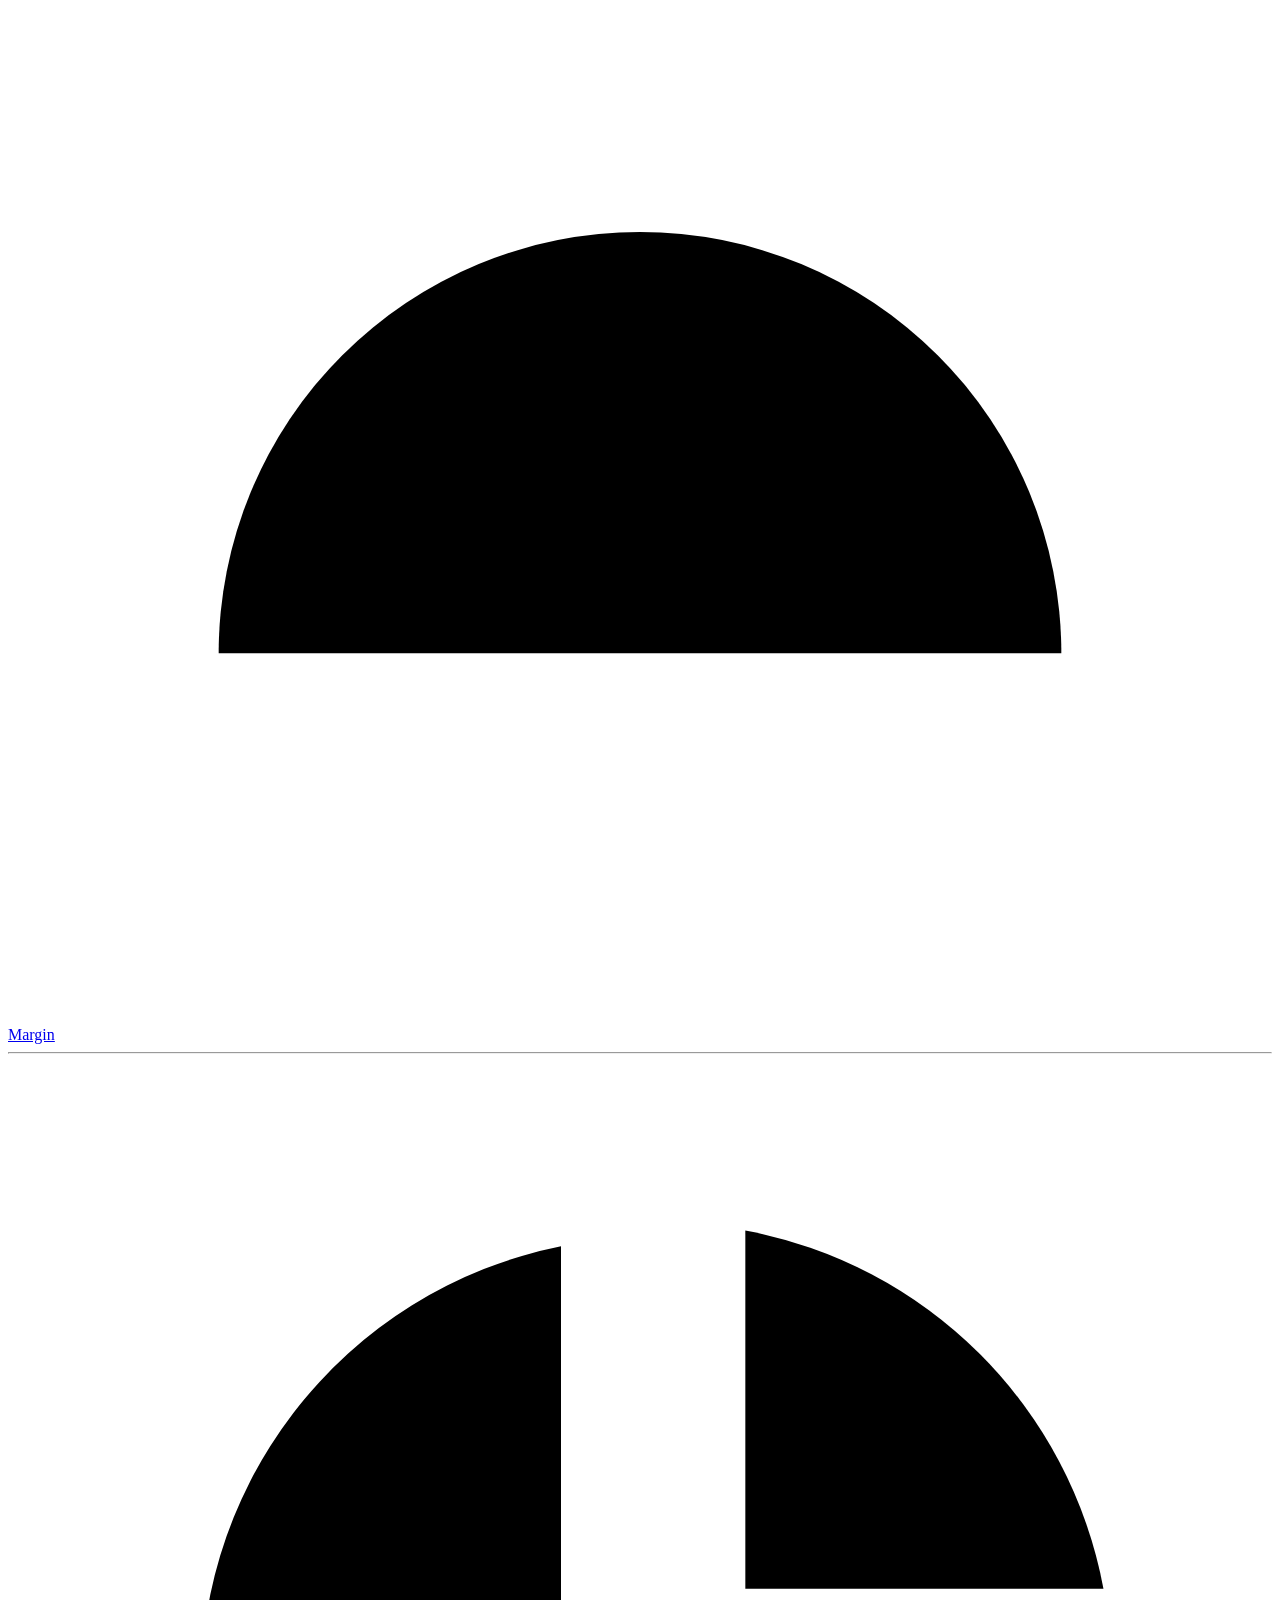
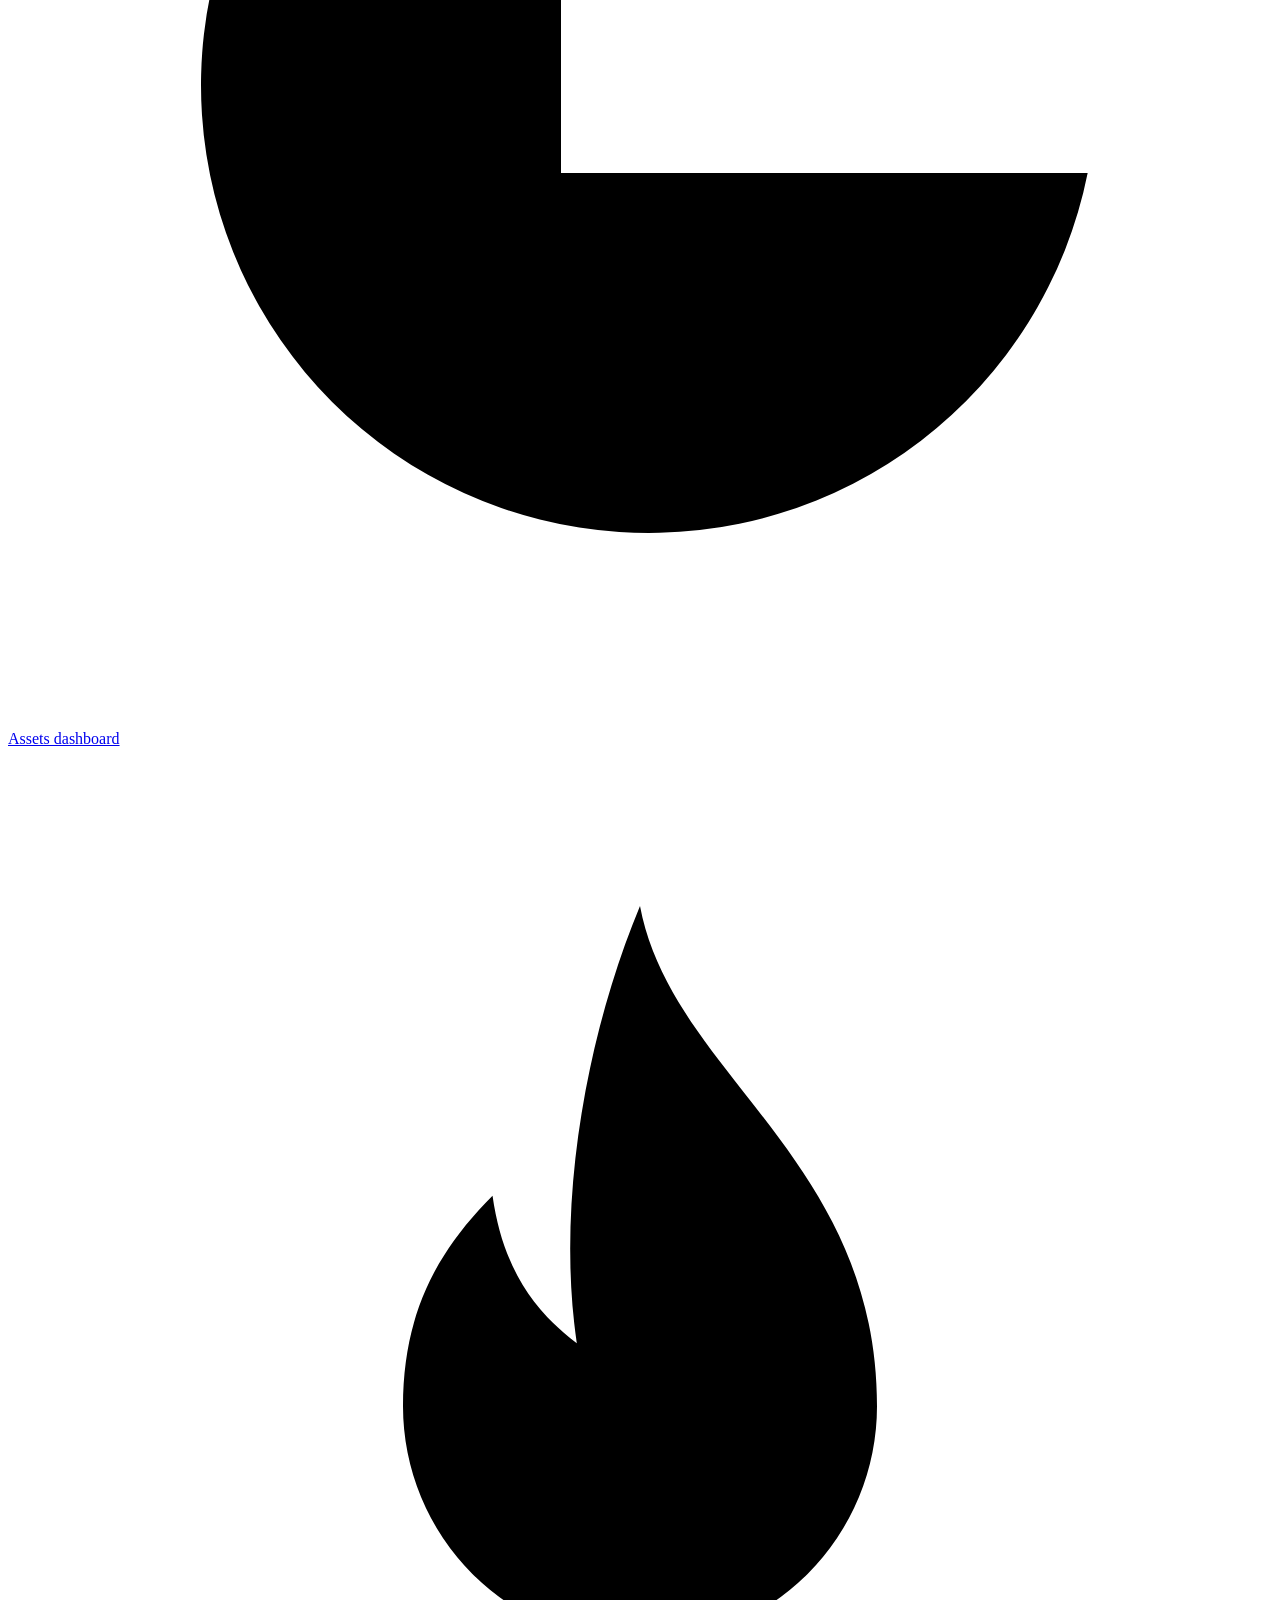
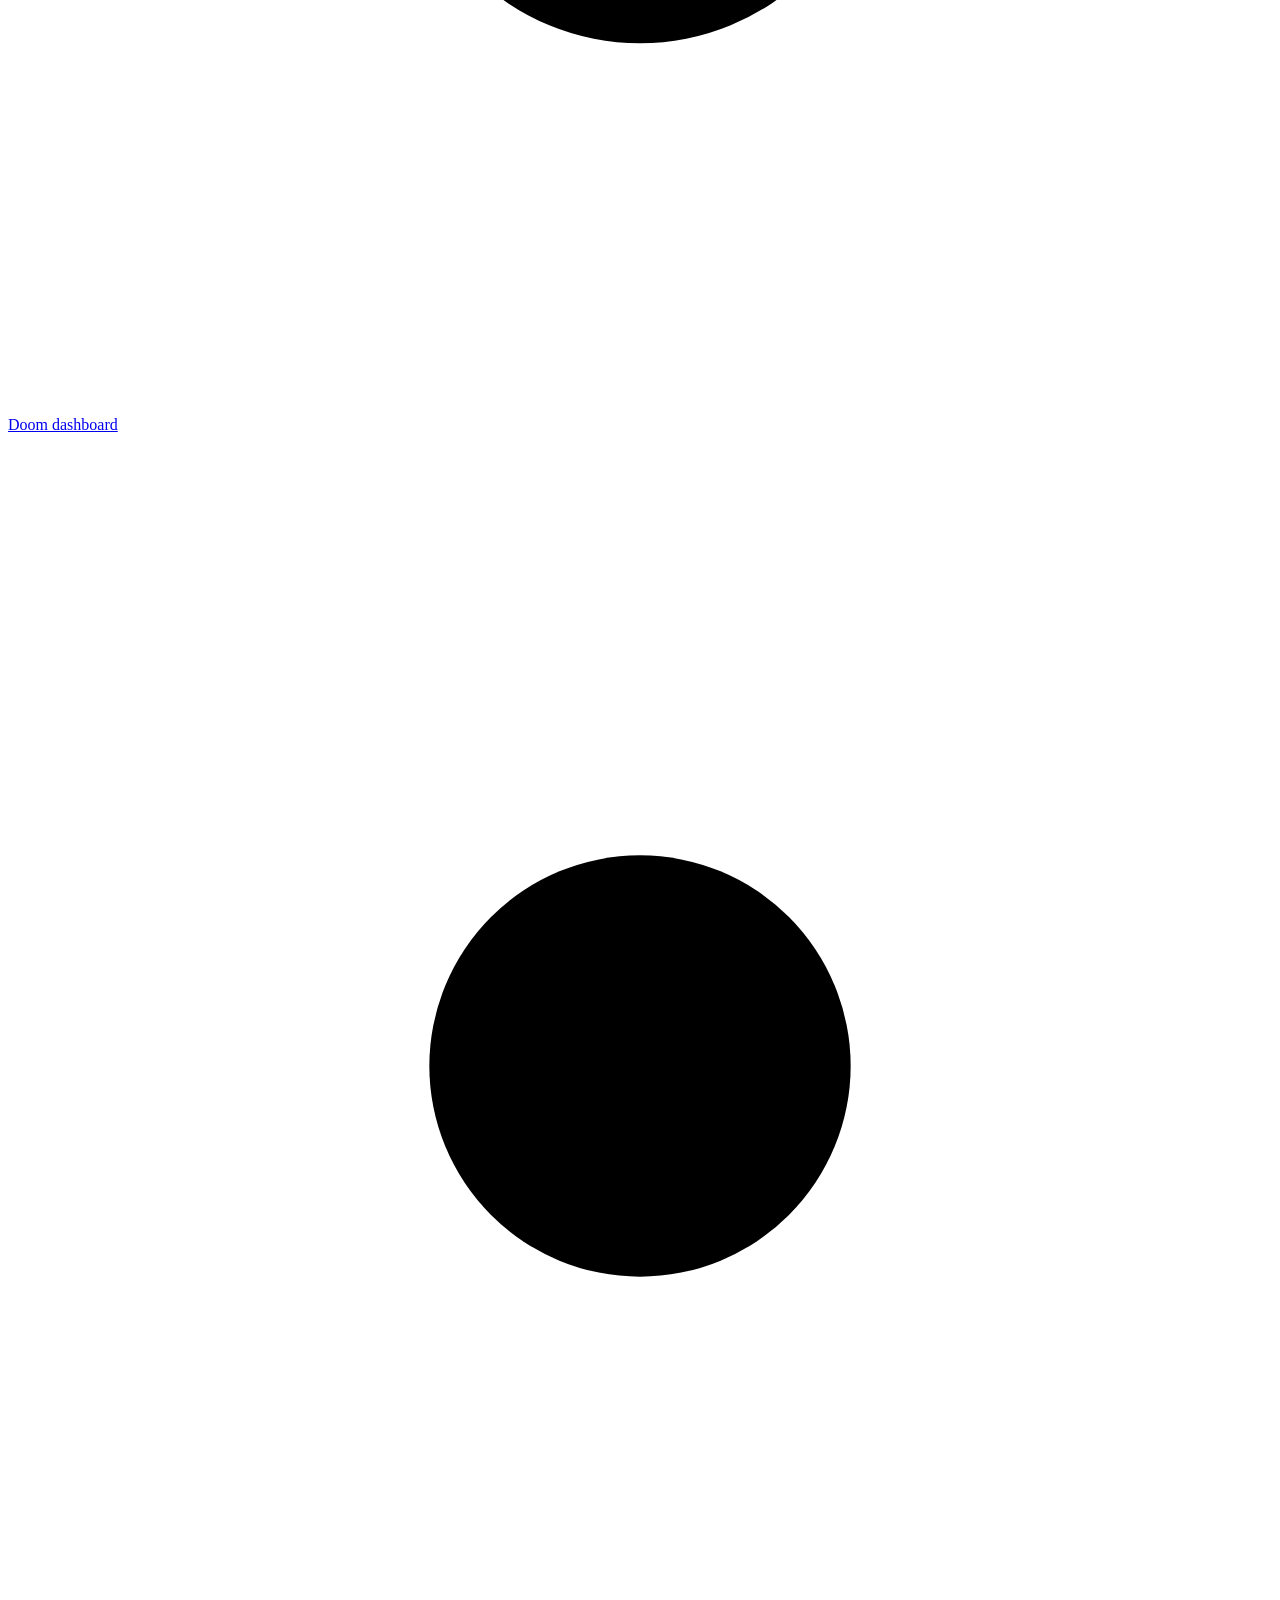
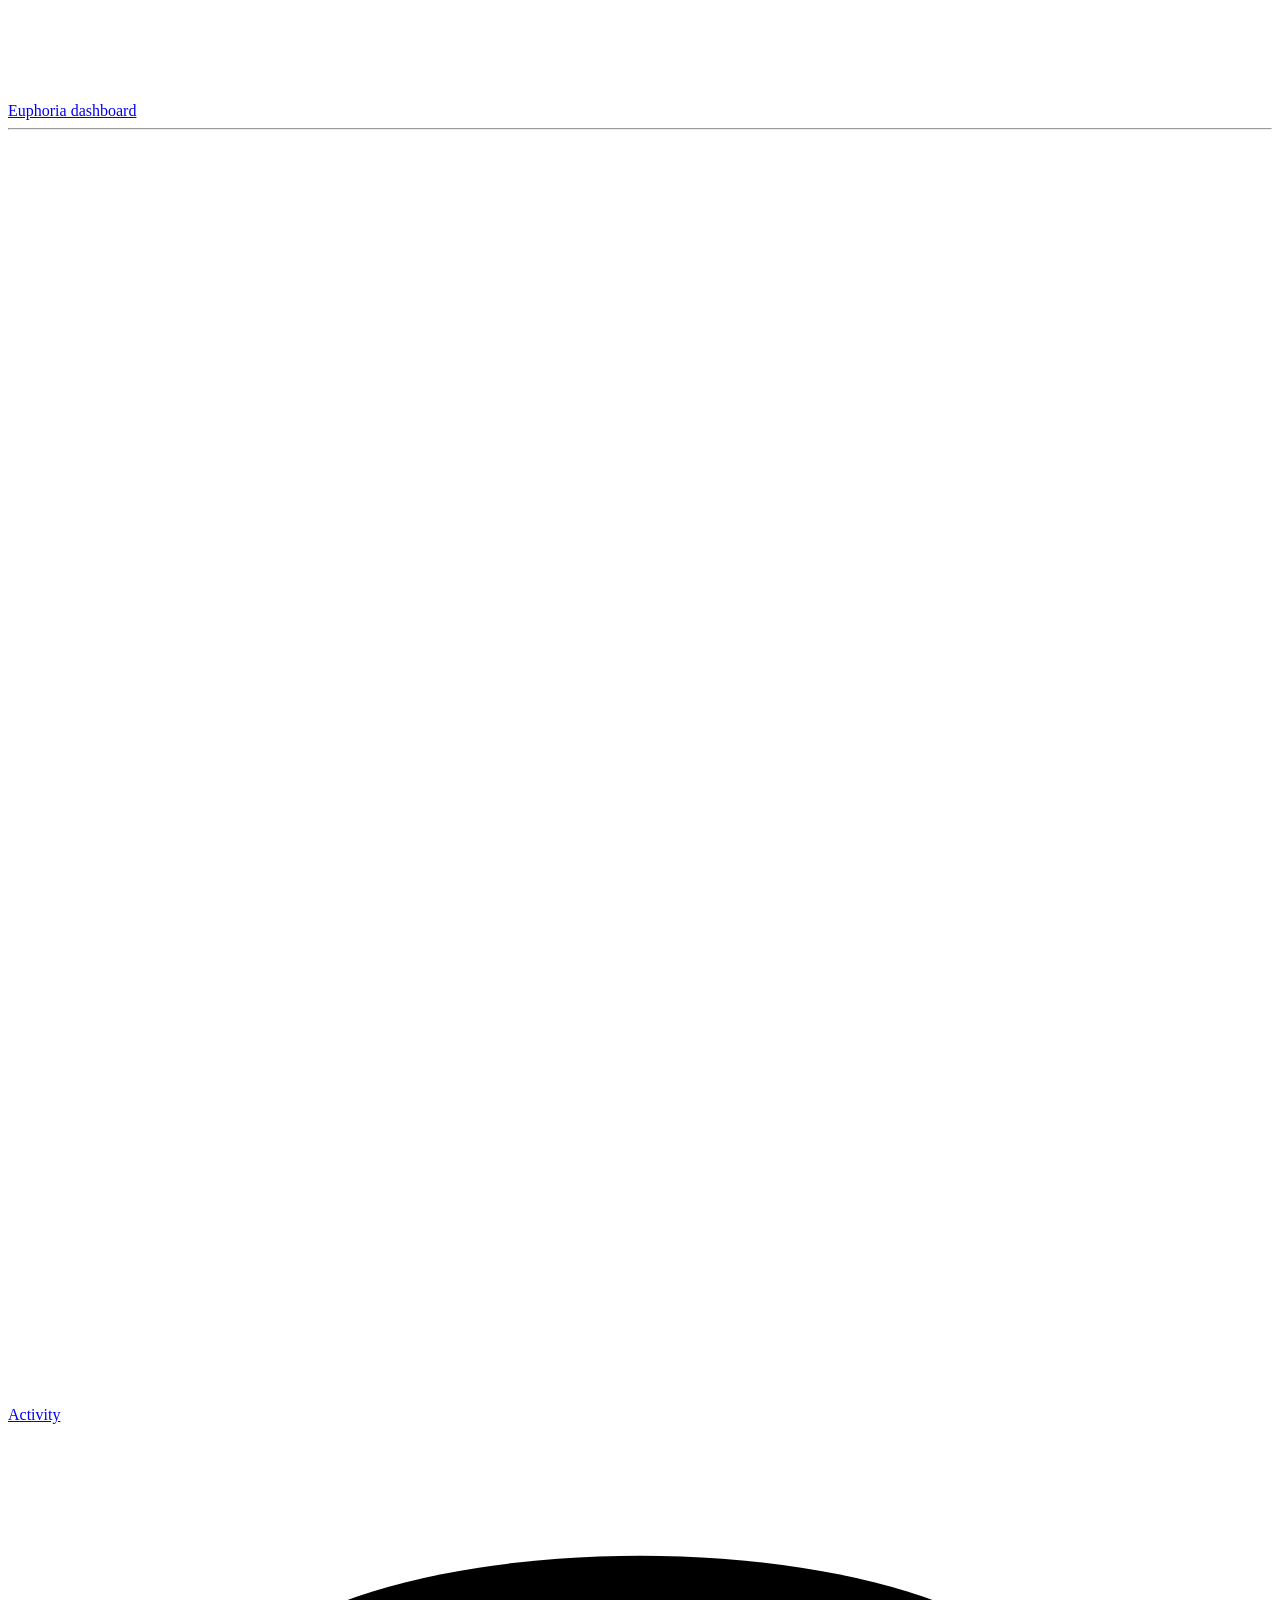
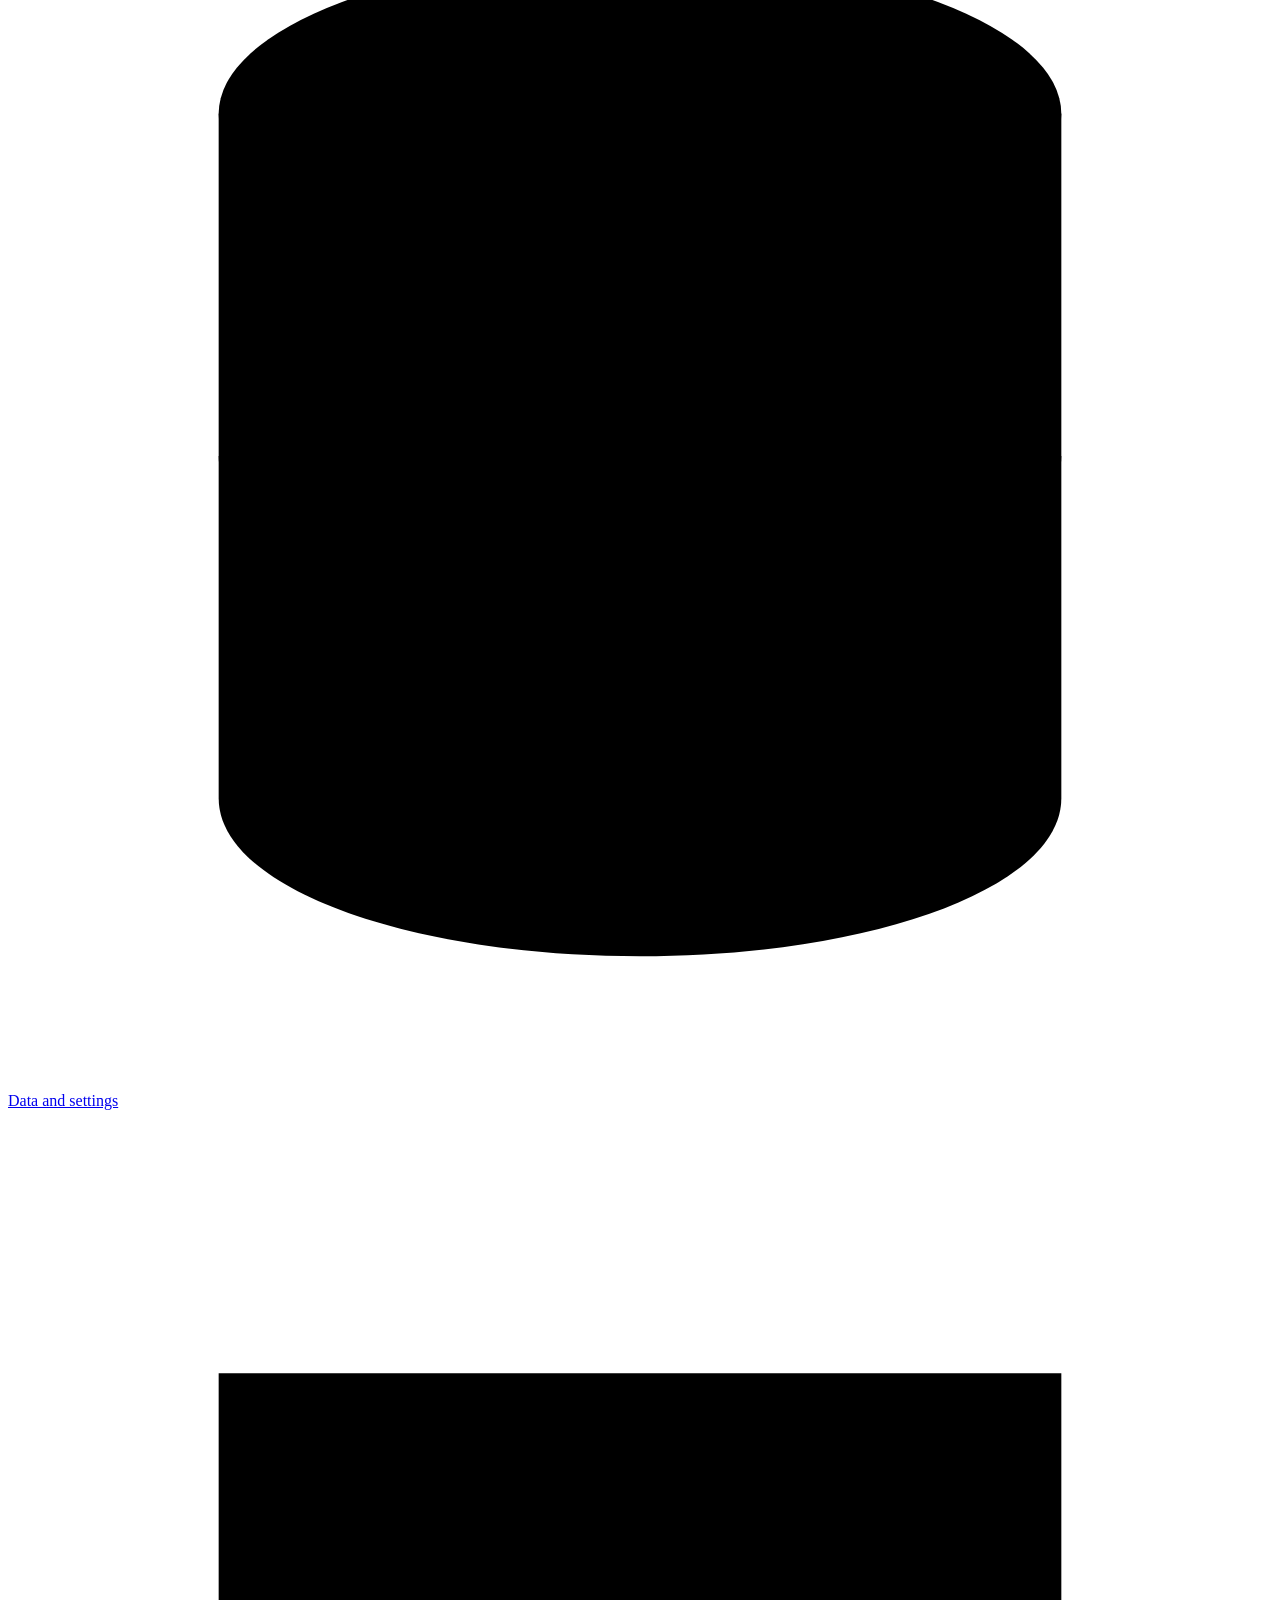
==== commit 52efc81e: "1.0.6: liquidation line, war chest, Euphoria dashboard, wealth rank The Doom dashboard gets the war " ====
--- a/web/index.html
+++ b/web/index.html
@@ -29,6 +29,7 @@
     <hr>
     <a href="/assets" data-page="assets"><svg viewBox="0 0 24 24" aria-hidden="true"><path d="M20.5 13.5A8.5 8.5 0 1 1 10.5 3.5v10z"/><path d="M14 3.2a8.5 8.5 0 0 1 6.8 6.8H14z"/></svg><span>Assets dashboard</span></a>
     <a href="/doom" data-page="doom"><svg viewBox="0 0 24 24" aria-hidden="true"><path d="M12 3c.6 3.2 4.5 4.8 4.5 9.5a4.5 4.5 0 0 1-9 0c0-1.7.6-2.9 1.7-4 .2 1.4.8 2.2 1.6 2.8C10.4 8.6 11 5.4 12 3z"/></svg><span>Doom dashboard</span></a>
+    <a href="/euphoria" data-page="euphoria"><svg viewBox="0 0 24 24" aria-hidden="true"><circle cx="12" cy="12" r="4"/><path d="M12 2.5V5M12 19v2.5M2.5 12H5M19 12h2.5M5.3 5.3l1.8 1.8M16.9 16.9l1.8 1.8M5.3 18.7l1.8-1.8M16.9 7.1l1.8-1.8"/></svg><span>Euphoria dashboard</span></a>
     <hr>
     <a href="/activity" data-page="activity"><svg viewBox="0 0 24 24" aria-hidden="true"><path d="M8 6h13M8 12h13M8 18h13M3.5 6h.01M3.5 12h.01M3.5 18h.01"/></svg><span>Activity</span></a>
     <a href="/settings" data-page="settings"><svg viewBox="0 0 24 24" aria-hidden="true"><ellipse cx="12" cy="5.5" rx="8" ry="3"/><path d="M4 5.5v6.5c0 1.7 3.6 3 8 3s8-1.3 8-3V5.5"/><path d="M4 12v6.5c0 1.7 3.6 3 8 3s8-1.3 8-3V12"/></svg><span>Data and settings</span></a>
@@ -44,6 +45,7 @@
       </form>
       <div class="sp"></div>
       <div class="sync" id="syncInfo"></div>
+      <div class="busy" id="busyInfo" hidden><i></i>Updating</div>
       <button type="button" class="updbtn" id="updateBtn" hidden title="A new version of Basis"></button>
       <button type="button" class="iconbtn" id="censorBtn" aria-pressed="false" title="Hide dollar amounts">
         <svg class="eye-on" viewBox="0 0 24 24" aria-hidden="true"><path d="M2.5 12S6 5.5 12 5.5 21.5 12 21.5 12 18 18.5 12 18.5 2.5 12 2.5 12z"/><circle cx="12" cy="12" r="3"/></svg>
